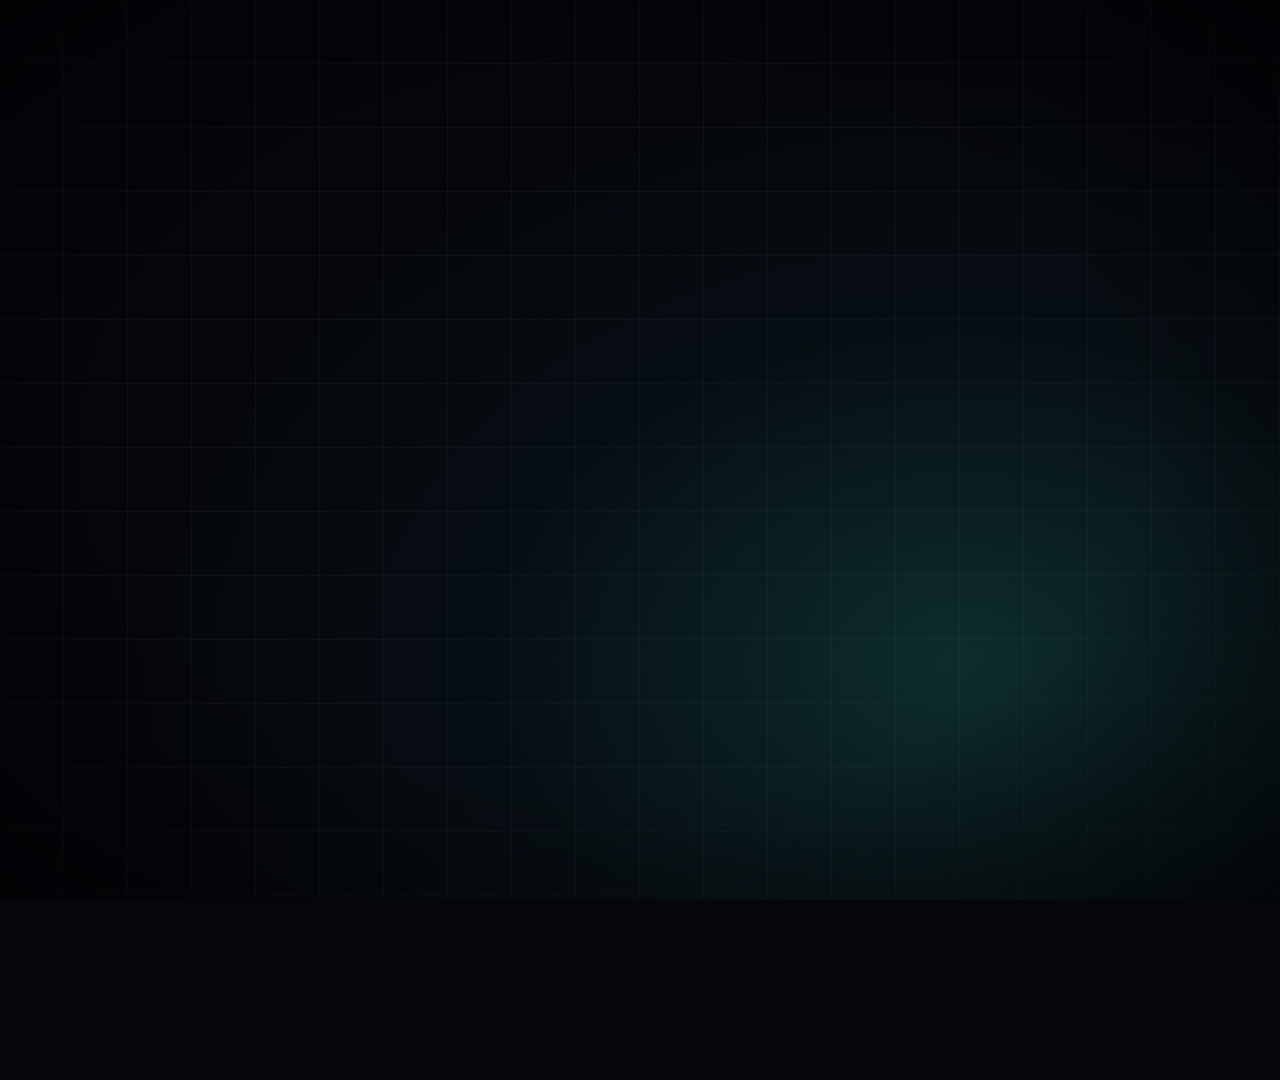
==== brag-output/work/index.html @ 611c175f "Add BespokeJobs launch video revamped with /brag 23.5s 16:9 cut of the original 41s promo: animated " ====
<!doctype html>
<html>
<head>
<meta charset="utf-8">
<title>BespokeJobs brag</title>
<style>
@font-face{font-family:Inter;src:url(inter.woff2) format('woff2');font-weight:100 900;font-display:block}
*{box-sizing:border-box;margin:0;padding:0}
html,body{width:1920px;height:1080px;overflow:hidden;background:#05060C}
body{font-family:Inter,sans-serif;color:#F2F4F7;-webkit-font-smoothing:antialiased;font-feature-settings:"cv11","ss01"}
#stage{position:absolute;inset:0;overflow:hidden;background:#05060C}
.grid{position:absolute;inset:0;background-image:linear-gradient(rgba(255,255,255,.03) 1px,transparent 1px),linear-gradient(90deg,rgba(255,255,255,.03) 1px,transparent 1px);background-size:64px 64px;background-position:-1px -1px}
.glow{position:absolute;width:1700px;height:1200px;margin:-600px 0 0 -850px;background:radial-gradient(closest-side,rgba(28,110,104,.55),rgba(12,48,48,.28) 55%,rgba(5,6,12,0));pointer-events:none}
.vignette{position:absolute;inset:0;background:radial-gradient(ellipse at center,rgba(0,0,0,0) 55%,rgba(0,0,0,.6))}
.abs{position:absolute}
.scene{position:absolute;inset:0;opacity:0}
.eyebrow{position:absolute;left:0;right:0;top:108px;text-align:center;color:#5EE8D4;font-size:26px;font-weight:600;letter-spacing:.22em;text-transform:uppercase}
.head{position:absolute;left:0;right:0;top:146px;text-align:center;font-size:70px;font-weight:700;letter-spacing:-.028em;line-height:1.1}
.card{background:#0C1018;border:1px solid rgba(255,255,255,.08);border-radius:28px;box-shadow:0 30px 90px rgba(0,0,0,.55)}
.mint{color:#5EE8D4}.muted{color:#8A93A3}
.logo{display:flex;align-items:center;white-space:nowrap}
.tile{background:#5EE8D4;color:#05110F;font-weight:800;display:flex;align-items:center;justify-content:center;letter-spacing:-.02em}
.wm{font-weight:700;letter-spacing:-.03em}
.ai{font-weight:700;color:#5EE8D4;letter-spacing:-.02em}
.skel{position:absolute;border-radius:8px;background:rgba(255,255,255,.07)}
.line{height:10px;border-radius:5px;background:rgba(255,255,255,.12);margin-bottom:14px}
.chip{display:inline-flex;align-items:center;height:62px;padding:0 28px;border-radius:999px;background:rgba(94,232,212,.08);border:1.5px solid rgba(94,232,212,.38);color:#5EE8D4;font-size:28px;font-weight:550;margin:0 14px 16px 0;white-space:nowrap}
.row{position:absolute;left:0;width:1200px;height:112px;border-radius:22px;background:#0C1018;border:1.5px solid rgba(255,255,255,.07)}
.row .t{position:absolute;left:40px;top:22px;font-size:36px;font-weight:650;letter-spacing:-.015em}
.row .s{position:absolute;left:40px;top:68px;font-size:22px;color:#8A93A3}
.row .track{position:absolute;right:170px;top:52px;width:280px;height:10px;border-radius:5px;background:rgba(255,255,255,.08);overflow:hidden}
.row .fill{height:100%;border-radius:5px;background:#5EE8D4;width:0}
.row .n{position:absolute;right:44px;top:26px;width:100px;text-align:right;font-size:52px;font-weight:700;color:#5EE8D4;font-variant-numeric:tabular-nums;letter-spacing:-.02em}
.pill{position:absolute;height:34px;padding:0 14px;border-radius:999px;background:rgba(94,232,212,.14);color:#5EE8D4;font-size:18px;font-weight:650;letter-spacing:.08em;text-transform:uppercase;display:flex;align-items:center}
.bar{position:absolute;left:0;width:680px}
.bar .l{font-size:38px;font-weight:650;letter-spacing:-.015em}
.bar .v{position:absolute;right:0;top:0;font-size:38px;font-weight:700;color:#5EE8D4;font-variant-numeric:tabular-nums}
.bar .track{margin-top:16px;height:14px;border-radius:7px;background:rgba(255,255,255,.08);overflow:hidden}
.bar .fill{height:100%;border-radius:7px;background:#5EE8D4;width:0}
.doc{position:absolute;width:420px;height:540px;padding:40px 36px}
.doc .dt{font-size:38px;font-weight:700;letter-spacing:-.02em}
.doc .ds{font-size:22px;font-weight:600;color:#5EE8D4;margin:8px 0 34px}
.btn{position:absolute;left:36px;right:36px;bottom:32px;height:62px;border-radius:14px;border:1.5px solid rgba(94,232,212,.55);color:#5EE8D4;font-size:24px;font-weight:650;display:flex;align-items:center;justify-content:center;gap:10px}
.cta{height:104px;padding:0 60px;border-radius:999px;background:#5EE8D4;color:#05110F;font-size:42px;font-weight:750;letter-spacing:-.02em;display:flex;align-items:center;white-space:nowrap}
#cursor{position:absolute;left:0;top:0;width:52px;height:52px;opacity:0;z-index:50;filter:drop-shadow(0 6px 14px rgba(0,0,0,.55))}
#ripple{position:absolute;left:0;top:0;width:120px;height:120px;margin:-60px 0 0 -60px;border-radius:50%;border:3px solid #5EE8D4;opacity:0;z-index:49}
</style>
<script src="rms.js"></script>
</head>
<body>
<div id="stage">
  <div class="grid"></div>
  <div class="glow" id="glow"></div>
  <div class="vignette"></div>
</div>
<script>
const $s = document.getElementById('stage');
const C = (x, a = 0, b = 1) => Math.min(b, Math.max(a, x));
const P = (t, a, b) => C((t - a) / (b - a));
const eo = x => 1 - Math.pow(1 - x, 3);
const eio = x => x < .5 ? 4 * x * x * x : 1 - Math.pow(-2 * x + 2, 3) / 2;
const eb = x => { const c1 = 1.5, c3 = c1 + 1; return x <= 0 ? 0 : 1 + c3 * Math.pow(x - 1, 3) + c1 * Math.pow(x - 1, 2); };
const L = (a, b, x) => a + (b - a) * x;
function el(tag, cls, css, html, parent) {
  const e = document.createElement(tag);
  if (cls) e.className = cls;
  if (css) Object.assign(e.style, css);
  if (html != null) e.innerHTML = html;
  (parent || $s).appendChild(e);
  return e;
}
function S(e, o) {
  if (o.o !== undefined) e.style.opacity = C(o.o);
  e.style.transform = `translate(${o.x || 0}px,${o.y || 0}px) scale(${o.s ?? 1}) rotate(${o.r || 0}deg)`;
  if (o.blur !== undefined) e.style.filter = o.blur > .05 ? `blur(${o.blur}px)` : 'none';
}
function rise(e, t, a, d = .42, dy = 26) { const k = eo(P(t, a, a + d)); S(e, { o: k, y: (1 - k) * dy }); return k; }
function pop(e, t, a, d = .42) { const k = P(t, a, a + d); S(e, { o: C(k * 3), s: L(.6, 1, eb(k)) }); return k; }
function rng(seed) { let s = seed * 9301 + 49297; return () => { s = (s * 9301 + 49297) % 233280; return s / 233280; }; }
const fmt = n => Math.round(n).toLocaleString('en-US');

const ICON = {
  check: c => `<svg viewBox="0 0 24 24" width="26" height="26"><path d="M5 12.5l4.5 4.5L19 7.5" fill="none" stroke="${c}" stroke-width="2.8" stroke-linecap="round" stroke-linejoin="round"/></svg>`,
  lock: `<svg viewBox="0 0 24 24" width="34" height="34"><rect x="5" y="10.5" width="14" height="10" rx="2.5" fill="none" stroke="#5EE8D4" stroke-width="2"/><path d="M8.5 10.5V8a3.5 3.5 0 0 1 7 0v2.5" fill="none" stroke="#5EE8D4" stroke-width="2"/></svg>`,
  shield: `<svg viewBox="0 0 24 24" width="36" height="36"><path d="M12 3l7 3v5.5c0 4.5-3 8-7 9.5-4-1.5-7-5-7-9.5V6z" fill="none" stroke="#5EE8D4" stroke-width="2" stroke-linejoin="round"/><path d="M8.8 12.2l2.2 2.2 4.4-4.6" fill="none" stroke="#5EE8D4" stroke-width="2" stroke-linecap="round" stroke-linejoin="round"/></svg>`,
  down: c => `<svg viewBox="0 0 24 24" width="24" height="24"><path d="M12 4v11m0 0l-4.5-4.5M12 15l4.5-4.5M5 19.5h14" fill="none" stroke="${c}" stroke-width="2.4" stroke-linecap="round" stroke-linejoin="round"/></svg>`,
};
function logo(parent, size, css) {
  const g = el('div', 'logo abs', css, null, parent);
  el('div', 'tile', { width: size * 1.35 + 'px', height: size * 1.35 + 'px', borderRadius: size * .34 + 'px', fontSize: size * .95 + 'px', marginRight: size * .42 + 'px' }, 'b', g);
  el('span', 'wm', { fontSize: size + 'px' }, 'bespokejobs', g);
  el('span', 'ai', { fontSize: size + 'px', marginLeft: size * .28 + 'px' }, '.ai', g);
  return g;
}

const SC = [[0, 4.39], [4.39, 7.09], [7.09, 10.37], [10.37, 13.64], [13.64, 16.93], [16.93, 19.66], [19.66, 23.5]];
const GLOW = [[960, 660], [960, 520], [680, 600], [960, 620], [620, 590], [960, 560], [960, 520]];
const scenes = SC.map(() => el('div', 'scene'));

// Small corner logo, as in the original video
const corner = logo($s, 26, { left: '48px', top: '40px', zIndex: 5 });

// ---------- Scene 1: hook ----------
const s1 = scenes[0];
const h1a = el('div', 'abs', { left: 0, right: 0, top: '96px', textAlign: 'center', fontSize: '112px', fontWeight: 750, letterSpacing: '-.035em' }, 'twenty tabs.', s1);
const h1b = el('div', 'abs', { left: 0, right: 0, top: '236px', textAlign: 'center', fontSize: '62px', fontWeight: 650, letterSpacing: '-.025em', color: '#B4BCC8' }, 'one resume, rewritten every time.', s1);
const br = el('div', 'abs card', { left: '210px', top: '350px', width: '1500px', height: '640px', overflow: 'hidden', borderRadius: '22px' }, null, s1);
const tbar = el('div', 'abs', { left: 0, top: 0, right: 0, height: '60px', background: '#07090E' }, null, br);
[0, 1, 2].forEach(i => el('div', 'abs', { left: 24 + i * 22 + 'px', top: '23px', width: '13px', height: '13px', borderRadius: '50%', background: '#262C37' }, null, tbar));
const TITLES = ['Operations Manager jobs – Chicago', 'Job search – page 2', 'Supply Chain Lead · Remote', 'Careers | Northwind Health', 'Program Manager – Hybrid', 'Jobs near me', 'Director of Operations', 'Openings | Halcyon Foods', 'Job search – page 3', 'Ops roles within 50 mi', 'Careers | Lakeshore Logistics', 'Saved jobs (14)', 'Job search – page 4', 'Operations Lead – IL', 'Careers | Aster Manufacturing', 'Job alert: 212 new jobs', 'Program Manager jobs', 'Job search – page 5', 'Senior Ops Manager', 'Open roles – Careers'];
const FAV = ['#3B82F6', '#F59E0B', '#8B5CF6', '#10B981', '#EF4444', '#64748B', '#EC4899', '#14B8A6'];
const TAB_T = TITLES.map((_, i) => .25 + 1.6 * Math.pow(i / 19, .62));
const tabs = TITLES.map((title, i) => {
  const tb = el('div', 'abs', { top: '10px', height: '50px', borderRadius: '12px 12px 0 0', overflow: 'hidden', display: 'flex', alignItems: 'center', padding: '0 14px', gap: '10px', whiteSpace: 'nowrap' }, null, tbar);
  el('div', null, { width: '16px', height: '16px', borderRadius: '4px', background: FAV[i % FAV.length], flex: 'none' }, null, tb);
  el('div', null, { fontSize: '17px', color: '#AAB2BF', overflow: 'hidden', textOverflow: 'ellipsis', flex: '1 1 auto', minWidth: 0 }, title, tb);
  return tb;
});
const badge = el('div', 'abs', { right: '18px', top: '13px', height: '34px', minWidth: '52px', padding: '0 12px', borderRadius: '10px', background: 'rgba(94,232,212,.14)', color: '#5EE8D4', fontSize: '20px', fontWeight: 700, display: 'flex', alignItems: 'center', justifyContent: 'center', fontVariantNumeric: 'tabular-nums' }, '0', tbar);
const url = el('div', 'abs', { left: 0, right: 0, top: '60px', height: '58px', background: '#0F141D' }, null, br);
el('div', 'abs', { left: '24px', right: '24px', top: '11px', height: '36px', borderRadius: '18px', background: '#070A10' }, null, url);
const page = el('div', 'abs', { left: 0, right: 0, top: '118px', bottom: 0 }, null, br);
const skel = [];
for (let i = 0; i < 6; i++) skel.push(el('div', 'skel', { left: '36px', top: 40 + i * 52 + 'px', height: '22px' }, null, page));
const jobRows = [];
for (let i = 0; i < 4; i++) {
  const r = el('div', 'abs', { left: '330px', right: '40px', top: 34 + i * 118 + 'px', height: '100px', borderRadius: '16px', background: 'rgba(255,255,255,.035)' }, null, page);
  jobRows.push([el('div', 'skel', { left: '28px', top: '22px', height: '22px', background: 'rgba(255,255,255,.14)' }, null, r), el('div', 'skel', { left: '28px', top: '60px', height: '16px' }, null, r), el('div', 'skel', { right: '28px', top: '34px', height: '32px', width: '130px', borderRadius: '16px' }, null, r)]);
}
const resWrap = el('div', 'abs', { left: '1250px', top: '440px', width: '420px' }, null, s1);
const fname = el('div', null, { display: 'inline-flex', alignItems: 'center', height: '46px', padding: '0 18px', borderRadius: '12px', background: '#161D29', border: '1px solid rgba(255,255,255,.1)', fontSize: '22px', fontWeight: 600, color: '#E6EAF0', whiteSpace: 'nowrap', marginBottom: '14px' }, '', resWrap);
const res1 = el('div', 'card', { position: 'relative', width: '400px', height: '500px', padding: '38px 34px', borderRadius: '22px', background: '#111620' }, null, resWrap);
el('div', null, { fontSize: '28px', fontWeight: 700, marginBottom: '6px' }, 'Sample Candidate', res1);
el('div', null, { fontSize: '19px', color: '#8A93A3', marginBottom: '28px' }, 'Operations · 9 years', res1);
const res1Lines = [];
for (let i = 0; i < 14; i++) res1Lines.push(el('div', 'line', { marginBottom: i % 5 === 4 ? '26px' : '14px' }, null, res1));
const FILES = ['resume.docx', 'resume_v2.docx', 'resume_v2_ops.docx', 'resume_FINAL.docx', 'resume_FINAL_v2.docx', 'resume_FINAL_v7_actually_final.docx'];
const FILE_T = [1.95, 2.4, 2.8, 3.15, 3.45, 3.72];

// ---------- Scene 2: reveal ----------
const s2 = scenes[1];
const lg2 = logo(s2, 84, { left: 0, right: 0, top: '250px', justifyContent: 'center' });
const lg2tile = lg2.children[0];
const lg2word = [lg2.children[1], lg2.children[2]];
const h2a = el('div', 'abs', { left: 0, right: 0, top: '470px', textAlign: 'center', fontSize: '120px', fontWeight: 750, letterSpacing: '-.04em' }, 'stop searching.', s2);
const h2b = el('div', 'abs mint', { left: 0, right: 0, top: '618px', textAlign: 'center', fontSize: '120px', fontWeight: 750, letterSpacing: '-.04em' }, 'read the ones that fit.', s2);

// ---------- Scene 3: upload ----------
const s3 = scenes[2];
const e3 = el('div', 'eyebrow', null, '01 · upload', s3);
const h3 = el('div', 'head', null, 'drop in your resume.', s3);
const zone = el('div', 'abs', { left: '430px', top: '300px', width: '470px', height: '580px', borderRadius: '32px', border: '2.5px dashed rgba(94,232,212,.4)' }, null, s3);
const zoneLbl = el('div', 'abs muted', { left: 0, right: 0, bottom: '26px', textAlign: 'center', fontSize: '22px', fontWeight: 500 }, 'drop your resume here', zone);
const res3 = el('div', 'abs card', { left: '465px', top: '335px', width: '400px', height: '510px', padding: '40px 36px', borderRadius: '22px', background: '#111620', overflow: 'hidden' }, null, s3);
el('div', null, { fontSize: '30px', fontWeight: 700, marginBottom: '6px' }, 'Sample Candidate', res3);
el('div', null, { fontSize: '20px', color: '#8A93A3', marginBottom: '30px' }, 'Operations · 9 years · Chicago', res3);
const r3r = rng(7);
const res3Lines = [];
for (let i = 0; i < 14; i++) res3Lines.push(el('div', 'line', { width: 40 + r3r() * 60 + '%', marginBottom: i % 5 === 4 ? '26px' : '14px' }, null, res3));
const scan = el('div', 'abs', { left: '465px', width: '400px', height: '4px', top: '335px', background: '#5EE8D4', boxShadow: '0 0 24px 6px rgba(94,232,212,.55)', borderRadius: '2px', opacity: 0 }, null, s3);
const chipHd = el('div', 'abs muted', { left: '980px', top: '326px', fontSize: '24px', fontWeight: 600, letterSpacing: '.02em' }, 'found in your resume', s3);
const chipBox = el('div', 'abs', { left: '980px', top: '380px', width: '560px' }, null, s3);
const CHIPS = ['Team leadership', 'Budgeting', 'Logistics', 'Vendor management', 'Process improvement', 'Excel', 'Senior level', 'Chicago · Hybrid'];
const chips = CHIPS.map(c => el('div', 'chip', { opacity: 0 }, c, chipBox));
const lock3 = el('div', 'abs', { left: '980px', top: '800px', display: 'flex', alignItems: 'center', gap: '14px', fontSize: '28px', fontWeight: 600, color: '#DDE2E9' }, ICON.lock + '<span>never sold. never sent to employers.</span>', s3);

// ---------- Scene 4: ranked ----------
const s4 = scenes[3];
const e4 = el('div', 'eyebrow', null, '02 · ranked', s4);
const h4 = el('div', 'head', null, 'live openings, ranked for you.', s4);
const cnt4 = el('div', 'abs', { left: 0, right: 0, top: '258px', textAlign: 'center', fontSize: '30px', fontWeight: 550, color: '#8A93A3' }, null, s4);
cnt4.innerHTML = 'ranked from <b class="mint" id="c4a" style="font-weight:700">0</b> open jobs · <b class="mint" id="c4b" style="font-weight:700">0</b> employers';
const c4a = document.getElementById('c4a'), c4b = document.getElementById('c4b');
const rowBox = el('div', 'abs', { left: '360px', top: '340px', width: '1200px', height: '540px' }, null, s4);
const ROWS = [['Operations Manager', 'Northwind Health · Chicago', 94], ['Supply Chain Lead', 'Halcyon Foods · Remote', 89], ['Program Manager', 'Lakeshore Logistics · Hybrid', 83], ['Director of Operations', 'Aster Manufacturing · On-site', 71]];
const rows = ROWS.map((r, i) => {
  const e = el('div', 'row', { top: i * 132 + 'px' }, `<div class="t">${r[0]}</div><div class="s">${r[1]}</div><div class="track"><div class="fill"></div></div><div class="n">0</div>`, rowBox);
  return { e, fill: e.querySelector('.fill'), n: e.querySelector('.n'), v: r[2] };
});
const top4 = el('div', 'pill', { left: '420px', top: '26px', opacity: 0 }, 'top match', rows[0].e);

// ---------- Scene 5: why it matched ----------
const s5 = scenes[4];
const e5 = el('div', 'eyebrow', null, '03 · why it matched', s5);
const h5 = el('div', 'head', null, 'see exactly why a role scored.', s5);
const card5 = el('div', 'abs card', { left: '300px', top: '320px', width: '560px', height: '520px', padding: '52px 54px', border: '1.5px solid rgba(94,232,212,.45)', boxShadow: '0 0 60px rgba(94,232,212,.14), 0 30px 90px rgba(0,0,0,.55)' }, null, s5);
el('div', 'muted', { fontSize: '26px', fontWeight: 500 }, 'Northwind Health · Chicago', card5);
el('div', null, { fontSize: '54px', fontWeight: 700, lineHeight: 1.08, letterSpacing: '-.02em', marginTop: '10px' }, 'Operations<br>Manager', card5);
const score5 = el('div', 'mint', { fontSize: '170px', fontWeight: 750, letterSpacing: '-.05em', lineHeight: 1, marginTop: '34px', fontVariantNumeric: 'tabular-nums' }, '0', card5);
el('div', 'muted', { fontSize: '26px', marginTop: '14px' }, 'overall match', card5);
const BARS = [['Skills overlap', 96], ['Title alignment', 92], ['Seniority', 90], ['Location fit', 100]];
const bars5 = BARS.map((b, i) => {
  const e = el('div', 'bar', { left: '960px', top: 350 + i * 118 + 'px' }, `<div class="l">${b[0]}</div><div class="v">0</div><div class="track"><div class="fill"></div></div>`, s5);
  return { e, fill: e.querySelector('.fill'), v: e.querySelector('.v'), val: b[1] };
});
const pay5 = el('div', 'abs', { left: 0, right: 0, top: '906px', display: 'flex', justifyContent: 'center', alignItems: 'center', gap: '14px', fontSize: '38px', fontWeight: 650, letterSpacing: '-.01em' }, ICON.shield + '<span>employers can’t pay to rank higher.</span>', s5);

// ---------- Scene 6: documents ----------
const s6 = scenes[5];
const e6 = el('div', 'eyebrow', null, '04 · tailored documents', s6);
const h6 = el('div', 'head', null, 'two resumes and a cover letter, per role.', s6);
const DOCS = [['Resume', 'for applicant tracking systems', '.docx'], ['Resume', 'for hiring teams', '.pdf'], ['Cover letter', 'written for this role', '.pdf']];
const DOC_X = [286, 750, 1214];
const docs = DOCS.map((d, i) => {
  const e = el('div', 'doc card', { left: DOC_X[i] + 'px', top: '300px' }, `<div class="dt">${d[0]}</div><div class="ds">${d[1]}</div>`, s6);
  const rr = rng(11 + i);
  for (let k = 0; k < 11; k++) el('div', 'line', { width: 45 + rr() * 55 + '%', marginBottom: k % 4 === 3 ? '24px' : '14px' }, null, e);
  const b = el('div', 'btn', null, ICON.down('#5EE8D4') + `<span>download ${d[2]}</span>`, e);
  return { e, b, ext: d[2] };
});
const CLICK6 = [17.85, 18.2, 18.56];
const toast = el('div', 'abs', { left: 0, right: 0, top: '884px', display: 'flex', justifyContent: 'center' }, null, s6);
el('div', null, { display: 'flex', alignItems: 'center', gap: '12px', height: '64px', padding: '0 28px', borderRadius: '18px', background: '#141B26', border: '1px solid rgba(94,232,212,.35)', fontSize: '26px', fontWeight: 600 }, ICON.check('#5EE8D4') + '<span>3 files downloaded</span>', toast);

// ---------- Scene 7: CTA ----------
const s7 = scenes[6];
const lg7 = logo(s7, 64, { left: 0, right: 0, top: '270px', justifyContent: 'center' });
const h7 = el('div', 'abs', { left: 0, right: 0, top: '400px', textAlign: 'center', fontSize: '104px', fontWeight: 750, letterSpacing: '-.04em' }, 'a job search tailored to you.', s7);
const ctaWrap = el('div', 'abs', { left: 0, right: 0, top: '600px', display: 'flex', justifyContent: 'center' }, null, s7);
const cta = el('div', 'cta', null, 'Find my matches', ctaWrap);
const foot7 = el('div', 'abs muted', { left: 0, right: 0, top: '750px', textAlign: 'center', fontSize: '30px', fontWeight: 500 }, 'free during beta · bespokejobs.ai', s7);

// ---------- cursor ----------
const cursor = el('div', null, null, `<svg viewBox="0 0 24 24" width="52" height="52"><path d="M4.5 2.5 L4.5 19.5 L9 15.3 L12 22 L15 20.7 L12.1 14.2 L18.5 14.2 Z" fill="#fff" stroke="#05060C" stroke-width="1.3" stroke-linejoin="round"/></svg>`);
cursor.id = 'cursor';
const ripple = el('div'); ripple.id = 'ripple';
// [time, x, y] keyframes and click times per scene
const CUR = [
  { k: [[12.2, 1760, 1060], [12.95, 1290, 380]], clicks: [13.11], end: 13.38 },
  { k: [[17.45, 1760, 1060], [17.78, DOC_X[0] + 250, 780], [18.08, DOC_X[1] + 250, 780], [18.44, DOC_X[2] + 250, 780], [19.2, DOC_X[2] + 330, 860]], clicks: CLICK6, end: 19.4 },
  { k: [[21.55, 1560, 1060], [22.55, 1168, 674]], clicks: [22.93], end: 99 },
];
function cursorAt(t) {
  for (const c of CUR) {
    const t0 = c.k[0][0];
    if (t < t0 || t > c.end) continue;
    let x = c.k[0][1], y = c.k[0][2];
    for (let i = 1; i < c.k.length; i++) {
      const [ta, xa, ya] = c.k[i - 1], [tb, xb, yb] = c.k[i];
      if (t >= ta) { const q = eio(P(t, ta, tb)); x = L(xa, xb, q); y = L(ya, yb, q); }
    }
    const o = P(t, t0, t0 + .2) * (1 - P(t, c.end - .15, c.end));
    let press = 0, rip = null;
    for (const ct of c.clicks) {
      press = Math.max(press, 1 - Math.abs(t - ct - .03) / .09);
      if (t >= ct && t < ct + .5) rip = P(t, ct, ct + .5);
    }
    return { x, y, o, press: C(press), rip };
  }
  return null;
}

// ---------- render ----------
window.render = function (t) {
  const fi = Math.min(RMS.length - 1, Math.max(0, Math.round(t * 30)));
  const rms = RMS[fi];
  let si = SC.findIndex(([a, b]) => t >= a && t < b);
  if (si < 0) si = SC.length - 1;
  scenes.forEach((sc, i) => {
    const [a, b] = SC[i];
    if (i !== si) { sc.style.opacity = 0; sc.style.visibility = 'hidden'; return; }
    sc.style.visibility = 'visible';
    const x = i === SC.length - 1 ? 0 : eio(P(t, b - .26, b));
    S(sc, { o: 1 - x, y: -18 * x, blur: 5 * x });
  });

  // glow: follow scene focus, breathe with the music, flash on reveals
  const [ga, gb] = [GLOW[Math.max(0, si - 1)], GLOW[si]];
  const gq = eio(P(t, SC[si][0], SC[si][0] + .6));
  const flash = Math.max(Math.exp(-Math.max(0, t - 4.39) * 3) * (t >= 4.39 ? 1 : 0), Math.exp(-Math.max(0, t - 20.75) * 3) * (t >= 20.75 ? .7 : 0));
  const glow = document.getElementById('glow');
  glow.style.left = L(ga[0], gb[0], gq) + 'px'; glow.style.top = L(ga[1], gb[1], gq) + 'px';
  glow.style.opacity = C(.62 + .32 * rms + .45 * flash, 0, 1.3);
  glow.style.transform = `scale(${1 + .05 * rms + .08 * flash})`;

  // corner logo: hidden where the big logo is on screen
  const cornerOn = (t < 4.2) || (t >= 7.09 && t < 19.5);
  const cornerK = t < 4.39 ? P(t, 0, .4) * (1 - P(t, 4.1, 4.3)) : P(t, 7.1, 7.5) * (1 - P(t, 19.3, 19.6));
  S(corner, { o: cornerOn ? cornerK * .9 : 0 });

  // ----- scene 1
  if (si === 0) {
    const k1 = eo(P(t, .15, .55)); S(h1a, { o: k1, y: (1 - k1) * 30, s: L(1.06, 1, k1) });
    rise(h1b, t, 1.9, .45);
    S(br, { o: eo(P(t, .05, .4)) * L(1, .5, eo(P(t, 1.9, 2.4))), y: (1 - eo(P(t, .05, .5))) * 40 });
    let nEff = 0; const ks = TAB_T.map(ta => { const k = eo(P(t, ta, ta + .18)); nEff += k; return k; });
    const w = Math.min(250, 1250 / Math.max(1, nEff));
    let xx = 100, active = -1;
    tabs.forEach((tb, i) => {
      const k = ks[i]; if (k > .5) active = i;
      tb.style.left = xx + 'px'; tb.style.width = Math.max(0, w * k - 2) + 'px'; tb.style.opacity = k;
      xx += w * k;
    });
    tabs.forEach((tb, i) => { tb.style.background = i === active ? '#0F141D' : 'transparent'; tb.style.padding = w < 90 ? '0 10px' : '0 14px'; });
    badge.textContent = ks.filter(k => k > .5).length;
    const bk = TAB_T.findLastIndex(ta => t >= ta);
    badge.style.transform = `scale(${1 + .18 * Math.max(0, 1 - (t - (TAB_T[bk] ?? -9)) / .15)})`;
    const r = rng(3 + Math.max(0, active));
    skel.forEach(s => { s.style.width = 120 + r() * 140 + 'px'; });
    jobRows.forEach(([a, b]) => { a.style.width = 280 + r() * 380 + 'px'; b.style.width = 180 + r() * 260 + 'px'; });
    const rk = eo(P(t, 1.85, 2.3));
    S(resWrap, { o: rk, x: (1 - rk) * 220, r: -3 * rk });
    const fidx = FILE_T.findLastIndex(ft => t >= ft);
    fname.textContent = FILES[Math.max(0, fidx)];
    const fPulse = fidx >= 0 ? Math.max(0, 1 - (t - FILE_T[fidx]) / .2) : 0;
    fname.style.borderColor = `rgba(94,232,212,${.1 + .6 * fPulse})`;
    fname.style.transform = `scale(${1 + .05 * fPulse})`;
    const rr = rng(20 + Math.max(0, fidx));
    res1Lines.forEach((ln, i) => {
      ln.style.width = 35 + rr() * 65 + '%';
      const hot = fPulse > 0 && (i + fidx) % 4 === 0;
      ln.style.background = hot ? `rgba(94,232,212,${.25 + .5 * fPulse})` : 'rgba(255,255,255,.12)';
    });
  }

  // ----- scene 2
  if (si === 1) {
    pop(lg2tile, t, 4.39, .45);
    lg2word.forEach(w => { const k = eo(P(t, 4.47, 4.85)); S(w, { o: k, x: (1 - k) * -30 }); });
    const a = eo(P(t, 4.62, 5.0)); S(h2a, { o: a, y: (1 - a) * 36, blur: (1 - a) * 8 });
    const b = eo(P(t, 5.15, 5.55)); S(h2b, { o: b, y: (1 - b) * 36, blur: (1 - b) * 8 });
  }

  // ----- scene 3
  if (si === 2) {
    rise(e3, t, 7.12); rise(h3, t, 7.2);
    const zk = eo(P(t, 7.14, 7.45)); S(zone, { o: zk, s: L(.97, 1, zk) });
    const land = P(t, 7.25, 7.64);
    S(res3, { o: C(land * 4), y: (1 - eb(land)) * -380, r: (1 - eo(land)) * -6 });
    const landed = t >= 7.64;
    zone.style.borderStyle = landed ? 'solid' : 'dashed';
    zone.style.borderColor = landed ? `rgba(94,232,212,${.25 + .5 * Math.max(0, 1 - (t - 7.64) / .5)})` : 'rgba(94,232,212,.4)';
    zoneLbl.style.opacity = 1 - P(t, 7.55, 7.7);
    const sk = P(t, 7.78, 8.55);
    scan.style.opacity = sk > 0 && sk < 1 ? 1 : 0;
    scan.style.top = L(345, 835, eio(sk)) + 'px';
    res3Lines.forEach((ln, i) => {
      const ly = 335 + 116 + i * 24;
      const past = L(345, 835, eio(sk)) > ly && sk > 0;
      ln.style.background = past ? 'rgba(94,232,212,.32)' : 'rgba(255,255,255,.12)';
    });
    rise(chipHd, t, 8.05, .4, 14);
    chips.forEach((c, i) => pop(c, t, 8.2 + i * .17, .38));
    rise(lock3, t, 8.1, .45, 18);
  }

  // ----- scene 4
  if (si === 3) {
    rise(e4, t, 10.4); rise(h4, t, 10.48);
    const ck = eio(P(t, 10.55, 11.5));
    rise(cnt4, t, 10.55, .4, 14);
    c4a.textContent = ck >= 1 ? '2,000,000+' : fmt(2000000 * ck);
    c4b.textContent = fmt(45000 * ck);
    rows.forEach((r, i) => {
      const k = eo(P(t, 10.7 + i * .12, 11.1 + i * .12));
      const sel = i === 0 ? eo(P(t, 13.11, 13.3)) : 0;
      S(r.e, { o: k, x: (1 - k) * 60, s: 1 + .02 * sel });
      const f = eo(P(t, 11.0 + i * .1, 11.8 + i * .1));
      r.fill.style.width = r.v * f + '%';
      r.n.textContent = Math.round(r.v * f);
      r.e.style.borderColor = i === 0 ? `rgba(94,232,212,${.25 + .6 * sel})` : 'rgba(255,255,255,.07)';
      r.e.style.background = i === 0 ? `rgba(${L(12, 16, sel)},${L(16, 36, sel)},${L(24, 38, sel)},1)` : '#0C1018';
      r.e.style.boxShadow = i === 0 ? `0 0 ${50 * sel}px rgba(94,232,212,${.22 * sel})` : 'none';
    });
    const tk = eo(P(t, 12.0, 12.35)); S(top4, { o: tk, s: L(.8, 1, tk) });
  }

  // ----- scene 5
  if (si === 4) {
    rise(e5, t, 13.67); rise(h5, t, 13.75);
    const ck = eo(P(t, 13.82, 14.25)); S(card5, { o: ck, s: L(.94, 1, ck), y: (1 - ck) * 20 });
    score5.textContent = Math.round(94 * eo(P(t, 13.95, 14.75)));
    bars5.forEach((b, i) => {
      rise(b.e, t, 13.92 + i * .1, .35, 18);
      const f = eo(P(t, 14.0 + i * .12, 14.6 + i * .12));
      b.fill.style.width = b.val * f + '%'; b.v.textContent = Math.round(b.val * f);
    });
    rise(pay5, t, 14.9, .45, 20);
  }

  // ----- scene 6
  if (si === 5) {
    rise(e6, t, 16.96); rise(h6, t, 17.04);
    docs.forEach((d, i) => {
      const k = P(t, 17.1 + i * .06, 17.47 + i * .04);
      const e = eo(k);
      S(d.e, { o: C(k * 3), x: (DOC_X[1] - DOC_X[i]) * (1 - e), y: 70 * (1 - e), r: (i - 1) * 9 * (1 - e), s: L(.9, 1, e) });
      const done = t >= CLICK6[i];
      const pk = done ? Math.max(0, 1 - (t - CLICK6[i]) / .25) : 0;
      d.b.style.background = done ? '#5EE8D4' : 'transparent';
      d.b.style.color = done ? '#05110F' : '#5EE8D4';
      d.b.style.transform = `scale(${1 - .04 * pk})`;
      d.b.innerHTML = done ? ICON.check('#05110F') + '<span>downloaded</span>' : ICON.down('#5EE8D4') + `<span>download ${d.ext}</span>`;
    });
    rise(toast, t, 18.66, .35, 24);
  }

  // ----- scene 7
  if (si === 6) {
    pop(lg7.children[0], t, 19.72, .45);
    [lg7.children[1], lg7.children[2]].forEach(w => { const k = eo(P(t, 19.8, 20.2)); S(w, { o: k, x: (1 - k) * -24 }); });
    rise(h7, t, 19.95, .5, 34);
    const ck = P(t, 20.55, 20.95);
    S(ctaWrap, { o: C(ck * 3), s: L(.7, 1, eb(ck)) });
    const hover = eo(P(t, 22.3, 22.55));
    const pr = Math.max(0, 1 - Math.abs(t - 22.96) / .1);
    cta.style.transform = `scale(${1 + .03 * hover - .05 * pr})`;
    const pulse = t >= 22.93 ? Math.max(0, 1 - (t - 22.93) / .6) : 0;
    cta.style.boxShadow = `0 0 ${40 + 60 * pulse + 20 * hover}px rgba(94,232,212,${.25 + .35 * pulse + .1 * hover})`;
    rise(foot7, t, 21.0, .45, 16);
  }

  // cursor
  const cu = cursorAt(t);
  if (cu) {
    cursor.style.opacity = cu.o;
    cursor.style.transform = `translate(${cu.x - 9}px,${cu.y - 5}px) scale(${1 - .14 * cu.press})`;
    if (cu.rip !== null) { ripple.style.opacity = .7 * (1 - cu.rip); ripple.style.transform = `translate(${cu.x}px,${cu.y}px) scale(${.2 + 1.1 * eo(cu.rip)})`; }
    else ripple.style.opacity = 0;
  } else { cursor.style.opacity = 0; ripple.style.opacity = 0; }
};
window.render(0);
</script>
</body>
</html>
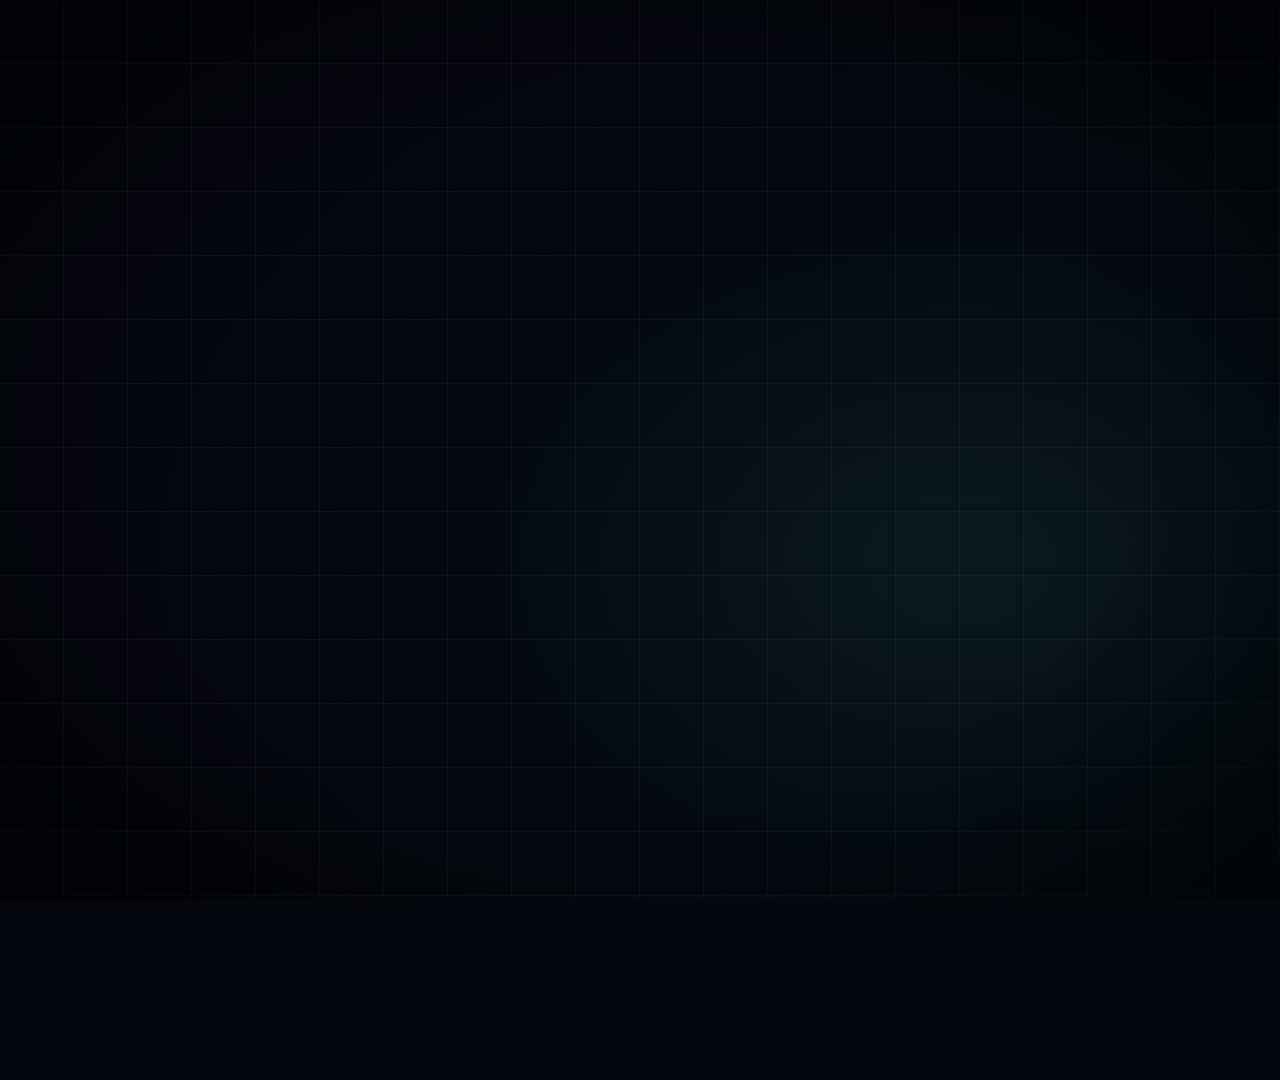
==== commit ef872c55: "Rework BespokeJobs launch video as a one-take "close the tabs" sequence New storyboard: search cold " ====
--- a/brag-output/work/index.html
+++ b/brag-output/work/index.html
@@ -2,7 +2,7 @@
 <html>
 <head>
 <meta charset="utf-8">
-<title>BespokeJobs brag</title>
+<title>BespokeJobs brag v2</title>
 <style>
 @font-face{font-family:Inter;src:url(inter.woff2) format('woff2');font-weight:100 900;font-display:block}
 *{box-sizing:border-box;margin:0;padding:0}
@@ -10,56 +10,57 @@
 body{font-family:Inter,sans-serif;color:#F2F4F7;-webkit-font-smoothing:antialiased;font-feature-settings:"cv11","ss01"}
 #stage{position:absolute;inset:0;overflow:hidden;background:#05060C}
 .grid{position:absolute;inset:0;background-image:linear-gradient(rgba(255,255,255,.03) 1px,transparent 1px),linear-gradient(90deg,rgba(255,255,255,.03) 1px,transparent 1px);background-size:64px 64px;background-position:-1px -1px}
-.glow{position:absolute;width:1700px;height:1200px;margin:-600px 0 0 -850px;background:radial-gradient(closest-side,rgba(28,110,104,.55),rgba(12,48,48,.28) 55%,rgba(5,6,12,0));pointer-events:none}
-.vignette{position:absolute;inset:0;background:radial-gradient(ellipse at center,rgba(0,0,0,0) 55%,rgba(0,0,0,.6))}
+.glow{position:absolute;left:960px;top:560px;width:1700px;height:1200px;margin:-600px 0 0 -850px;background:radial-gradient(closest-side,rgba(28,110,104,.55),rgba(12,48,48,.28) 55%,rgba(5,6,12,0))}
+.vignette{position:absolute;inset:0;background:radial-gradient(ellipse at center,rgba(0,0,0,0) 55%,rgba(0,0,0,.62));pointer-events:none}
 .abs{position:absolute}
-.scene{position:absolute;inset:0;opacity:0}
-.eyebrow{position:absolute;left:0;right:0;top:108px;text-align:center;color:#5EE8D4;font-size:26px;font-weight:600;letter-spacing:.22em;text-transform:uppercase}
-.head{position:absolute;left:0;right:0;top:146px;text-align:center;font-size:70px;font-weight:700;letter-spacing:-.028em;line-height:1.1}
+.halo{text-shadow:0 0 30px #05060C,0 0 60px #05060C,0 0 12px #05060C}
+.eyebrow{position:absolute;left:0;right:0;top:100px;text-align:center;color:#5EE8D4;font-size:26px;font-weight:650;letter-spacing:.22em;text-transform:uppercase}
+.head{position:absolute;left:0;right:0;top:138px;text-align:center;font-size:72px;font-weight:750;letter-spacing:-.03em;line-height:1.1}
 .card{background:#0C1018;border:1px solid rgba(255,255,255,.08);border-radius:28px;box-shadow:0 30px 90px rgba(0,0,0,.55)}
 .mint{color:#5EE8D4}.muted{color:#8A93A3}
 .logo{display:flex;align-items:center;white-space:nowrap}
 .tile{background:#5EE8D4;color:#05110F;font-weight:800;display:flex;align-items:center;justify-content:center;letter-spacing:-.02em}
-.wm{font-weight:700;letter-spacing:-.03em}
-.ai{font-weight:700;color:#5EE8D4;letter-spacing:-.02em}
+.wm{font-weight:700;letter-spacing:-.03em}.ai{font-weight:700;color:#5EE8D4;letter-spacing:-.02em}
 .skel{position:absolute;border-radius:8px;background:rgba(255,255,255,.07)}
 .line{height:10px;border-radius:5px;background:rgba(255,255,255,.12);margin-bottom:14px}
-.chip{display:inline-flex;align-items:center;height:62px;padding:0 28px;border-radius:999px;background:rgba(94,232,212,.08);border:1.5px solid rgba(94,232,212,.38);color:#5EE8D4;font-size:28px;font-weight:550;margin:0 14px 16px 0;white-space:nowrap}
+.chip{position:absolute;left:0;top:0;display:inline-flex;align-items:center;height:60px;padding:0 26px;border-radius:999px;background:#0A1618;border:1.5px solid rgba(94,232,212,.5);color:#5EE8D4;font-size:27px;font-weight:600;white-space:nowrap;box-shadow:0 10px 30px rgba(0,0,0,.5)}
 .row{position:absolute;left:0;width:1200px;height:112px;border-radius:22px;background:#0C1018;border:1.5px solid rgba(255,255,255,.07)}
 .row .t{position:absolute;left:40px;top:22px;font-size:36px;font-weight:650;letter-spacing:-.015em}
 .row .s{position:absolute;left:40px;top:68px;font-size:22px;color:#8A93A3}
 .row .track{position:absolute;right:170px;top:52px;width:280px;height:10px;border-radius:5px;background:rgba(255,255,255,.08);overflow:hidden}
 .row .fill{height:100%;border-radius:5px;background:#5EE8D4;width:0}
-.row .n{position:absolute;right:44px;top:26px;width:100px;text-align:right;font-size:52px;font-weight:700;color:#5EE8D4;font-variant-numeric:tabular-nums;letter-spacing:-.02em}
+.row .n{position:absolute;right:44px;top:26px;text-align:right;font-size:52px;font-weight:700;color:#5EE8D4;font-variant-numeric:tabular-nums;letter-spacing:-.02em;line-height:1.15}
 .pill{position:absolute;height:34px;padding:0 14px;border-radius:999px;background:rgba(94,232,212,.14);color:#5EE8D4;font-size:18px;font-weight:650;letter-spacing:.08em;text-transform:uppercase;display:flex;align-items:center}
-.bar{position:absolute;left:0;width:680px}
+.bar{position:absolute;left:960px;width:680px;transform-origin:0 50%}
 .bar .l{font-size:38px;font-weight:650;letter-spacing:-.015em}
 .bar .v{position:absolute;right:0;top:0;font-size:38px;font-weight:700;color:#5EE8D4;font-variant-numeric:tabular-nums}
 .bar .track{margin-top:16px;height:14px;border-radius:7px;background:rgba(255,255,255,.08);overflow:hidden}
 .bar .fill{height:100%;border-radius:7px;background:#5EE8D4;width:0}
-.doc{position:absolute;width:420px;height:540px;padding:40px 36px}
+.doc{position:absolute;top:300px;width:420px;height:540px;padding:40px 36px}
 .doc .dt{font-size:38px;font-weight:700;letter-spacing:-.02em}
-.doc .ds{font-size:22px;font-weight:600;color:#5EE8D4;margin:8px 0 34px}
+.doc .ds{font-size:22px;font-weight:600;color:#5EE8D4;margin:8px 0 30px;height:28px}
 .btn{position:absolute;left:36px;right:36px;bottom:32px;height:62px;border-radius:14px;border:1.5px solid rgba(94,232,212,.55);color:#5EE8D4;font-size:24px;font-weight:650;display:flex;align-items:center;justify-content:center;gap:10px}
 .cta{height:104px;padding:0 60px;border-radius:999px;background:#5EE8D4;color:#05110F;font-size:42px;font-weight:750;letter-spacing:-.02em;display:flex;align-items:center;white-space:nowrap}
-#cursor{position:absolute;left:0;top:0;width:52px;height:52px;opacity:0;z-index:50;filter:drop-shadow(0 6px 14px rgba(0,0,0,.55))}
-#ripple{position:absolute;left:0;top:0;width:120px;height:120px;margin:-60px 0 0 -60px;border-radius:50%;border:3px solid #5EE8D4;opacity:0;z-index:49}
+#cursor{position:absolute;left:0;top:0;width:52px;height:52px;opacity:0;z-index:60;filter:drop-shadow(0 6px 14px rgba(0,0,0,.55))}
+#ripple{position:absolute;left:0;top:0;width:120px;height:120px;margin:-60px 0 0 -60px;border-radius:50%;border:3px solid #5EE8D4;opacity:0;z-index:59}
 </style>
 <script src="rms.js"></script>
 </head>
 <body>
 <div id="stage">
-  <div class="grid"></div>
+  <div class="grid" id="grid"></div>
   <div class="glow" id="glow"></div>
+  <canvas id="field" width="1920" height="1080" style="position:absolute;left:0;top:0"></canvas>
   <div class="vignette"></div>
 </div>
 <script>
+window.DURATION = 24.62;
 const $s = document.getElementById('stage');
 const C = (x, a = 0, b = 1) => Math.min(b, Math.max(a, x));
 const P = (t, a, b) => C((t - a) / (b - a));
 const eo = x => 1 - Math.pow(1 - x, 3);
 const eio = x => x < .5 ? 4 * x * x * x : 1 - Math.pow(-2 * x + 2, 3) / 2;
-const eb = x => { const c1 = 1.5, c3 = c1 + 1; return x <= 0 ? 0 : 1 + c3 * Math.pow(x - 1, 3) + c1 * Math.pow(x - 1, 2); };
+const eb = x => { const c1 = 1.6, c3 = c1 + 1; return x <= 0 ? 0 : 1 + c3 * Math.pow(x - 1, 3) + c1 * Math.pow(x - 1, 2); };
 const L = (a, b, x) => a + (b - a) * x;
 function el(tag, cls, css, html, parent) {
   const e = document.createElement(tag);
@@ -70,20 +71,27 @@
   return e;
 }
 function S(e, o) {
-  if (o.o !== undefined) e.style.opacity = C(o.o);
-  e.style.transform = `translate(${o.x || 0}px,${o.y || 0}px) scale(${o.s ?? 1}) rotate(${o.r || 0}deg)`;
+  if (o.o !== undefined) { e.style.opacity = C(o.o); e.style.visibility = o.o <= .001 ? 'hidden' : 'visible'; }
+  e.style.transform = `translate(${o.x || 0}px,${o.y || 0}px) scale(${o.sx ?? o.s ?? 1},${o.sy ?? o.s ?? 1}) rotate(${o.r || 0}deg)`;
   if (o.blur !== undefined) e.style.filter = o.blur > .05 ? `blur(${o.blur}px)` : 'none';
 }
-function rise(e, t, a, d = .42, dy = 26) { const k = eo(P(t, a, a + d)); S(e, { o: k, y: (1 - k) * dy }); return k; }
-function pop(e, t, a, d = .42) { const k = P(t, a, a + d); S(e, { o: C(k * 3), s: L(.6, 1, eb(k)) }); return k; }
+// fade/rise in at a, fade/lift out ending at b
+function show(e, t, a, b, dy = 26, fi = .42, fo = .26) {
+  const ki = eo(P(t, a, a + fi)), ko = eio(P(t, b - fo, b));
+  S(e, { o: ki * (1 - ko), y: (1 - ki) * dy - ko * 18, blur: ko * 5 });
+  return ki * (1 - ko);
+}
+function pop(e, t, a, d = .42, extra = {}) { const k = P(t, a, a + d); S(e, Object.assign({ o: C(k * 3), s: L(.6, 1, eb(k)) }, extra)); return k; }
 function rng(seed) { let s = seed * 9301 + 49297; return () => { s = (s * 9301 + 49297) % 233280; return s / 233280; }; }
+function hash(i, j) { let h = (i * 374761393 + j * 668265263) | 0; h = Math.imul(h ^ (h >>> 13), 1274126177); h ^= h >>> 16; return (h >>> 0) / 4294967296; }
 const fmt = n => Math.round(n).toLocaleString('en-US');
 
 const ICON = {
   check: c => `<svg viewBox="0 0 24 24" width="26" height="26"><path d="M5 12.5l4.5 4.5L19 7.5" fill="none" stroke="${c}" stroke-width="2.8" stroke-linecap="round" stroke-linejoin="round"/></svg>`,
-  lock: `<svg viewBox="0 0 24 24" width="34" height="34"><rect x="5" y="10.5" width="14" height="10" rx="2.5" fill="none" stroke="#5EE8D4" stroke-width="2"/><path d="M8.5 10.5V8a3.5 3.5 0 0 1 7 0v2.5" fill="none" stroke="#5EE8D4" stroke-width="2"/></svg>`,
-  shield: `<svg viewBox="0 0 24 24" width="36" height="36"><path d="M12 3l7 3v5.5c0 4.5-3 8-7 9.5-4-1.5-7-5-7-9.5V6z" fill="none" stroke="#5EE8D4" stroke-width="2" stroke-linejoin="round"/><path d="M8.8 12.2l2.2 2.2 4.4-4.6" fill="none" stroke="#5EE8D4" stroke-width="2" stroke-linecap="round" stroke-linejoin="round"/></svg>`,
+  lock: `<svg viewBox="0 0 24 24" width="32" height="32"><rect x="5" y="10.5" width="14" height="10" rx="2.5" fill="none" stroke="#5EE8D4" stroke-width="2"/><path d="M8.5 10.5V8a3.5 3.5 0 0 1 7 0v2.5" fill="none" stroke="#5EE8D4" stroke-width="2"/></svg>`,
+  shield: `<svg viewBox="0 0 24 24" width="40" height="40"><path d="M12 3l7 3v5.5c0 4.5-3 8-7 9.5-4-1.5-7-5-7-9.5V6z" fill="none" stroke="#5EE8D4" stroke-width="2" stroke-linejoin="round"/><path d="M8.8 12.2l2.2 2.2 4.4-4.6" fill="none" stroke="#5EE8D4" stroke-width="2" stroke-linecap="round" stroke-linejoin="round"/></svg>`,
   down: c => `<svg viewBox="0 0 24 24" width="24" height="24"><path d="M12 4v11m0 0l-4.5-4.5M12 15l4.5-4.5M5 19.5h14" fill="none" stroke="${c}" stroke-width="2.4" stroke-linecap="round" stroke-linejoin="round"/></svg>`,
+  search: `<svg viewBox="0 0 24 24" width="46" height="46"><circle cx="10.5" cy="10.5" r="6.5" fill="none" stroke="#8A93A3" stroke-width="2.2"/><path d="M15.5 15.5L20 20" stroke="#8A93A3" stroke-width="2.4" stroke-linecap="round"/></svg>`,
 };
 function logo(parent, size, css) {
   const g = el('div', 'logo abs', css, null, parent);
@@ -93,142 +101,211 @@
   return g;
 }
 
-const SC = [[0, 4.39], [4.39, 7.09], [7.09, 10.37], [10.37, 13.64], [13.64, 16.93], [16.93, 19.66], [19.66, 23.5]];
-const GLOW = [[960, 660], [960, 520], [680, 600], [960, 620], [620, 590], [960, 560], [960, 520]];
-const scenes = SC.map(() => el('div', 'scene'));
-
-// Small corner logo, as in the original video
+// ---------- browser factory (hook + callback) ----------
+const QUERY = 'operations manager jobs near me';
+const TITLES = [QUERY, 'Job search – page 2', 'Supply Chain Lead · Remote', 'Careers | Northwind Health', 'Program Manager – Hybrid', 'Jobs near me', 'Director of Operations', 'Openings | Halcyon Foods', 'Job search – page 3', 'Ops roles within 50 mi', 'Careers | Lakeshore Logistics', 'Saved jobs (14)', 'Job search – page 4', 'Operations Lead – IL', 'Careers | Aster Manufacturing', 'Job alert: 212 new jobs', 'Program Manager jobs', 'Job search – page 5', 'Senior Ops Manager', 'Open roles – Careers'];
+const FAV = ['#3B82F6', '#F59E0B', '#8B5CF6', '#10B981', '#EF4444', '#64748B', '#EC4899', '#14B8A6'];
+function makeBrowser(parent) {
+  const B = {};
+  B.br = el('div', 'abs card', { left: '210px', top: '350px', width: '1500px', height: '640px', overflow: 'hidden', borderRadius: '22px', transformOrigin: '50% 50%' }, null, parent);
+  const tbar = el('div', 'abs', { left: 0, top: 0, right: 0, height: '60px', background: '#07090E' }, null, B.br);
+  [0, 1, 2].forEach(i => el('div', 'abs', { left: 24 + i * 22 + 'px', top: '23px', width: '13px', height: '13px', borderRadius: '50%', background: '#262C37' }, null, tbar));
+  B.tabs = TITLES.map((title, i) => {
+    const tb = el('div', 'abs', { top: '10px', height: '50px', borderRadius: '12px 12px 0 0', overflow: 'hidden', display: 'flex', alignItems: 'center', padding: '0 14px', gap: '10px', whiteSpace: 'nowrap' }, null, tbar);
+    const fav = el('div', null, { width: '16px', height: '16px', borderRadius: '4px', background: FAV[i % FAV.length], flex: 'none', color: '#05110F', fontSize: '12px', fontWeight: 800, display: 'flex', alignItems: 'center', justifyContent: 'center' }, null, tb);
+    const tt = el('div', null, { fontSize: '17px', color: '#AAB2BF', overflow: 'hidden', textOverflow: 'ellipsis', flex: '1 1 auto', minWidth: 0 }, title, tb);
+    return { tb, fav, tt };
+  });
+  B.badge = el('div', 'abs', { right: '18px', top: '13px', height: '34px', minWidth: '52px', padding: '0 12px', borderRadius: '10px', background: 'rgba(94,232,212,.14)', color: '#5EE8D4', fontSize: '20px', fontWeight: 700, display: 'flex', alignItems: 'center', justifyContent: 'center', fontVariantNumeric: 'tabular-nums' }, '0', tbar);
+  const url = el('div', 'abs', { left: 0, right: 0, top: '60px', height: '58px', background: '#0F141D' }, null, B.br);
+  B.urlPill = el('div', 'abs', { left: '24px', right: '24px', top: '11px', height: '36px', borderRadius: '18px', background: '#070A10', display: 'flex', alignItems: 'center', padding: '0 20px', fontSize: '18px', color: '#AAB2BF' }, QUERY, url);
+  B.page = el('div', 'abs', { left: 0, right: 0, top: '118px', bottom: 0 }, null, B.br);
+  B.skel = []; for (let i = 0; i < 6; i++) B.skel.push(el('div', 'skel', { left: '36px', top: 40 + i * 52 + 'px', height: '22px' }, null, B.page));
+  B.jobRows = [];
+  for (let i = 0; i < 4; i++) {
+    const r = el('div', 'abs', { left: '330px', right: '40px', top: 34 + i * 118 + 'px', height: '100px', borderRadius: '16px', background: 'rgba(255,255,255,.035)' }, null, B.page);
+    B.jobRows.push([el('div', 'skel', { left: '28px', top: '22px', height: '22px', background: 'rgba(255,255,255,.14)' }, null, r), el('div', 'skel', { left: '28px', top: '60px', height: '16px' }, null, r), el('div', 'skel', { right: '28px', top: '34px', height: '32px', width: '130px', borderRadius: '16px' }, null, r)]);
+  }
+  B.mini = el('div', 'abs', { left: '80px', right: '80px', top: '40px', opacity: 0 }, null, B.page);
+  [['Operations Manager', 'Northwind Health · Chicago', 94], ['Supply Chain Lead', 'Halcyon Foods · Remote', 89], ['Program Manager', 'Lakeshore Logistics · Hybrid', 83], ['Director of Operations', 'Aster Manufacturing · On-site', 71]].forEach((r, i) => {
+    el('div', null, { position: 'relative', height: '96px', marginBottom: '16px', borderRadius: '16px', background: '#0C1018', border: `1.5px solid ${i ? 'rgba(255,255,255,.07)' : 'rgba(94,232,212,.5)'}` },
+      `<div style="position:absolute;left:30px;top:18px;font-size:30px;font-weight:650">${r[0]}</div><div style="position:absolute;left:30px;top:58px;font-size:19px;color:#8A93A3">${r[1]}</div><div style="position:absolute;right:30px;top:22px;font-size:44px;font-weight:700;color:#5EE8D4">${r[2]}</div>`, B.mini);
+  });
+  return B;
+}
+function layoutTabs(B, ks, active) {
+  const n = ks.reduce((a, b) => a + b, 0);
+  const w = Math.min(250, 1250 / Math.max(1, n));
+  let x = 100;
+  B.tabs.forEach(({ tb }, i) => {
+    const k = ks[i];
+    tb.style.left = x + 'px'; tb.style.width = Math.max(0, w * k - 2) + 'px'; tb.style.opacity = C(k * 1.5);
+    tb.style.background = i === active ? '#0F141D' : 'transparent'; tb.style.padding = w < 90 ? '0 10px' : '0 14px';
+    x += w * k;
+  });
+  B.badge.textContent = ks.filter(k => k > .5).length;
+  const r = rng(3 + Math.max(0, active));
+  B.skel.forEach(s => { s.style.width = 120 + r() * 140 + 'px'; });
+  B.jobRows.forEach(([a, b]) => { a.style.width = 280 + r() * 380 + 'px'; b.style.width = 180 + r() * 260 + 'px'; });
+}
+
+// ---------- canvas: the field of listings ----------
+const cv = document.getElementById('field'), ctx = cv.getContext('2d');
+const TW = 1500, TH = 640, GX = 1600, GY = 740, Z_END = .012;
+const camZ = t => t < 2.62 ? 1 : Math.exp(L(0, Math.log(Z_END), eio(P(t, 2.62, 4.1))));
+const camCY = t => L(670, 540, eio(P(t, 2.62, 3.6)));
+const ROW_Y = i => 340 + i * 132;
+function drawField(t) {
+  ctx.clearRect(0, 0, 1920, 1080);
+  if (t < 2.62 || t >= 13.2) return;
+  const zz = camZ(t) * (t > 4.1 ? 1 + .05 * P(t, 4.1, 12) : 1), cy = camCY(t);
+  const sx = GX * zz, sy = GY * zz, w = TW * zz, h = TH * zz;
+  const nx = Math.ceil(960 / sx) + 1, ny = Math.ceil(540 / sy) + 1;
+  const R = t >= 4.62 ? eo(P(t, 4.62, 5.7)) * 1250 : -1;
+  const fieldA = C(P(t, 2.62, 2.9)) * (t < 7.62 ? 1 : L(1, .3, P(t, 7.62, 8.4))) * (1 - P(t, 12.62, 13.0));
+  const big = w > 34;
+  const fits = [];
+  for (let j = -ny; j <= ny; j++) for (let i = -nx; i <= nx; i++) {
+    if (i === 0 && j === 0 && t < 4.0) continue;
+    const x = 960 + i * sx, y = cy + j * sy;
+    const fit = hash(i, j) < .022;
+    const d = Math.hypot(x - 960, y - 540);
+    let a = .9, lit = 0;
+    if (R >= 0 && d < R) { if (fit) { fits.push([x, y, i, j, d]); continue; } a = .3; }
+    if (R >= 0 && Math.abs(d - R) < 60) lit = 1 - Math.abs(d - R) / 60;
+    ctx.globalAlpha = Math.max(a, lit * .9) * fieldA;
+    ctx.fillStyle = lit > .05 ? `rgb(${L(27, 94, lit)},${L(35, 232, lit)},${L(50, 212, lit)})` : '#1B2332';
+    if (big) {
+      ctx.beginPath(); ctx.roundRect(x - w / 2, y - h / 2, w, h, 22 * zz); ctx.fill();
+      ctx.fillStyle = '#07090E'; ctx.fillRect(x - w / 2, y - h / 2, w, 60 * zz);
+      ctx.fillStyle = 'rgba(255,255,255,.08)';
+      for (let k = 0; k < 4; k++) ctx.fillRect(x - w / 2 + 330 * zz, y - h / 2 + (152 + k * 118) * zz, (500 + hash(i + k, j) * 400) * zz, 22 * zz);
+    } else ctx.fillRect(x - w / 2, y - h / 2, w, h);
+  }
+  ctx.fillStyle = '#5EE8D4'; ctx.shadowColor = 'rgba(94,232,212,.85)'; ctx.shadowBlur = 16;
+  for (const [x, y, i, j, d] of fits) {
+    let px = x, py = y, s = 1.3, a = 1;
+    if (t >= 7.62) {
+      const ri = Math.floor(hash(i + 999, j - 77) * 4);
+      const tx = 400 + hash(i - 31, j + 513) * 1120, ty = ROW_Y(ri) + 18 + hash(i + 7, j + 7) * 76;
+      const ts = 7.66 + hash(i + 3, j - 3) * .3 + Math.min(1, d / 1300) * .35;
+      const k = eio(P(t, ts, ts + .6));
+      px = L(x, tx, k); py = L(y, ty, k); s = L(1.3, .55, k); a *= 1 - P(t, ts + .5, ts + .72);
+      if (a <= 0) continue;
+    }
+    ctx.globalAlpha = a * (1 - P(t, 12.62, 13.0));
+    ctx.fillRect(px - w * s / 2, py - h * s / 2, w * s, h * s);
+  }
+  ctx.shadowBlur = 0;
+  if (R > 0 && R < 1250) {
+    ctx.globalAlpha = .75 * (1 - R / 1250); ctx.strokeStyle = '#5EE8D4'; ctx.lineWidth = 4;
+    ctx.beginPath(); ctx.arc(960, 540, R, 0, Math.PI * 2); ctx.stroke();
+  }
+  ctx.globalAlpha = 1;
+}
+
+// ---------- corner logo ----------
 const corner = logo($s, 26, { left: '48px', top: '40px', zIndex: 5 });
 
-// ---------- Scene 1: hook ----------
-const s1 = scenes[0];
-const h1a = el('div', 'abs', { left: 0, right: 0, top: '96px', textAlign: 'center', fontSize: '112px', fontWeight: 750, letterSpacing: '-.035em' }, 'twenty tabs.', s1);
-const h1b = el('div', 'abs', { left: 0, right: 0, top: '236px', textAlign: 'center', fontSize: '62px', fontWeight: 650, letterSpacing: '-.025em', color: '#B4BCC8' }, 'one resume, rewritten every time.', s1);
-const br = el('div', 'abs card', { left: '210px', top: '350px', width: '1500px', height: '640px', overflow: 'hidden', borderRadius: '22px' }, null, s1);
-const tbar = el('div', 'abs', { left: 0, top: 0, right: 0, height: '60px', background: '#07090E' }, null, br);
-[0, 1, 2].forEach(i => el('div', 'abs', { left: 24 + i * 22 + 'px', top: '23px', width: '13px', height: '13px', borderRadius: '50%', background: '#262C37' }, null, tbar));
-const TITLES = ['Operations Manager jobs – Chicago', 'Job search – page 2', 'Supply Chain Lead · Remote', 'Careers | Northwind Health', 'Program Manager – Hybrid', 'Jobs near me', 'Director of Operations', 'Openings | Halcyon Foods', 'Job search – page 3', 'Ops roles within 50 mi', 'Careers | Lakeshore Logistics', 'Saved jobs (14)', 'Job search – page 4', 'Operations Lead – IL', 'Careers | Aster Manufacturing', 'Job alert: 212 new jobs', 'Program Manager jobs', 'Job search – page 5', 'Senior Ops Manager', 'Open roles – Careers'];
-const FAV = ['#3B82F6', '#F59E0B', '#8B5CF6', '#10B981', '#EF4444', '#64748B', '#EC4899', '#14B8A6'];
-const TAB_T = TITLES.map((_, i) => .25 + 1.6 * Math.pow(i / 19, .62));
-const tabs = TITLES.map((title, i) => {
-  const tb = el('div', 'abs', { top: '10px', height: '50px', borderRadius: '12px 12px 0 0', overflow: 'hidden', display: 'flex', alignItems: 'center', padding: '0 14px', gap: '10px', whiteSpace: 'nowrap' }, null, tbar);
-  el('div', null, { width: '16px', height: '16px', borderRadius: '4px', background: FAV[i % FAV.length], flex: 'none' }, null, tb);
-  el('div', null, { fontSize: '17px', color: '#AAB2BF', overflow: 'hidden', textOverflow: 'ellipsis', flex: '1 1 auto', minWidth: 0 }, title, tb);
-  return tb;
-});
-const badge = el('div', 'abs', { right: '18px', top: '13px', height: '34px', minWidth: '52px', padding: '0 12px', borderRadius: '10px', background: 'rgba(94,232,212,.14)', color: '#5EE8D4', fontSize: '20px', fontWeight: 700, display: 'flex', alignItems: 'center', justifyContent: 'center', fontVariantNumeric: 'tabular-nums' }, '0', tbar);
-const url = el('div', 'abs', { left: 0, right: 0, top: '60px', height: '58px', background: '#0F141D' }, null, br);
-el('div', 'abs', { left: '24px', right: '24px', top: '11px', height: '36px', borderRadius: '18px', background: '#070A10' }, null, url);
-const page = el('div', 'abs', { left: 0, right: 0, top: '118px', bottom: 0 }, null, br);
-const skel = [];
-for (let i = 0; i < 6; i++) skel.push(el('div', 'skel', { left: '36px', top: 40 + i * 52 + 'px', height: '22px' }, null, page));
-const jobRows = [];
-for (let i = 0; i < 4; i++) {
-  const r = el('div', 'abs', { left: '330px', right: '40px', top: 34 + i * 118 + 'px', height: '100px', borderRadius: '16px', background: 'rgba(255,255,255,.035)' }, null, page);
-  jobRows.push([el('div', 'skel', { left: '28px', top: '22px', height: '22px', background: 'rgba(255,255,255,.14)' }, null, r), el('div', 'skel', { left: '28px', top: '60px', height: '16px' }, null, r), el('div', 'skel', { right: '28px', top: '34px', height: '32px', width: '130px', borderRadius: '16px' }, null, r)]);
-}
-const resWrap = el('div', 'abs', { left: '1250px', top: '440px', width: '420px' }, null, s1);
-const fname = el('div', null, { display: 'inline-flex', alignItems: 'center', height: '46px', padding: '0 18px', borderRadius: '12px', background: '#161D29', border: '1px solid rgba(255,255,255,.1)', fontSize: '22px', fontWeight: 600, color: '#E6EAF0', whiteSpace: 'nowrap', marginBottom: '14px' }, '', resWrap);
-const res1 = el('div', 'card', { position: 'relative', width: '400px', height: '500px', padding: '38px 34px', borderRadius: '22px', background: '#111620' }, null, resWrap);
-el('div', null, { fontSize: '28px', fontWeight: 700, marginBottom: '6px' }, 'Sample Candidate', res1);
-el('div', null, { fontSize: '19px', color: '#8A93A3', marginBottom: '28px' }, 'Operations · 9 years', res1);
-const res1Lines = [];
-for (let i = 0; i < 14; i++) res1Lines.push(el('div', 'line', { marginBottom: i % 5 === 4 ? '26px' : '14px' }, null, res1));
-const FILES = ['resume.docx', 'resume_v2.docx', 'resume_v2_ops.docx', 'resume_FINAL.docx', 'resume_FINAL_v2.docx', 'resume_FINAL_v7_actually_final.docx'];
-const FILE_T = [1.95, 2.4, 2.8, 3.15, 3.45, 3.72];
-
-// ---------- Scene 2: reveal ----------
-const s2 = scenes[1];
-const lg2 = logo(s2, 84, { left: 0, right: 0, top: '250px', justifyContent: 'center' });
-const lg2tile = lg2.children[0];
-const lg2word = [lg2.children[1], lg2.children[2]];
-const h2a = el('div', 'abs', { left: 0, right: 0, top: '470px', textAlign: 'center', fontSize: '120px', fontWeight: 750, letterSpacing: '-.04em' }, 'stop searching.', s2);
-const h2b = el('div', 'abs mint', { left: 0, right: 0, top: '618px', textAlign: 'center', fontSize: '120px', fontWeight: 750, letterSpacing: '-.04em' }, 'read the ones that fit.', s2);
-
-// ---------- Scene 3: upload ----------
-const s3 = scenes[2];
-const e3 = el('div', 'eyebrow', null, '01 · upload', s3);
-const h3 = el('div', 'head', null, 'drop in your resume.', s3);
-const zone = el('div', 'abs', { left: '430px', top: '300px', width: '470px', height: '580px', borderRadius: '32px', border: '2.5px dashed rgba(94,232,212,.4)' }, null, s3);
-const zoneLbl = el('div', 'abs muted', { left: 0, right: 0, bottom: '26px', textAlign: 'center', fontSize: '22px', fontWeight: 500 }, 'drop your resume here', zone);
-const res3 = el('div', 'abs card', { left: '465px', top: '335px', width: '400px', height: '510px', padding: '40px 36px', borderRadius: '22px', background: '#111620', overflow: 'hidden' }, null, s3);
-el('div', null, { fontSize: '30px', fontWeight: 700, marginBottom: '6px' }, 'Sample Candidate', res3);
-el('div', null, { fontSize: '20px', color: '#8A93A3', marginBottom: '30px' }, 'Operations · 9 years · Chicago', res3);
-const r3r = rng(7);
-const res3Lines = [];
-for (let i = 0; i < 14; i++) res3Lines.push(el('div', 'line', { width: 40 + r3r() * 60 + '%', marginBottom: i % 5 === 4 ? '26px' : '14px' }, null, res3));
-const scan = el('div', 'abs', { left: '465px', width: '400px', height: '4px', top: '335px', background: '#5EE8D4', boxShadow: '0 0 24px 6px rgba(94,232,212,.55)', borderRadius: '2px', opacity: 0 }, null, s3);
-const chipHd = el('div', 'abs muted', { left: '980px', top: '326px', fontSize: '24px', fontWeight: 600, letterSpacing: '.02em' }, 'found in your resume', s3);
-const chipBox = el('div', 'abs', { left: '980px', top: '380px', width: '560px' }, null, s3);
+// ---------- 1+2: cold open & pull-back ----------
+const gHook = el('div', 'abs', { inset: 0 });
+const B1 = makeBrowser(gHook);
+B1.urlPill.textContent = '';
+const search = el('div', 'abs', { left: '310px', top: '476px', width: '1300px', height: '128px', borderRadius: '64px', background: '#0C1018', border: '1.5px solid rgba(94,232,212,.45)', boxShadow: '0 0 60px rgba(94,232,212,.12), 0 30px 90px rgba(0,0,0,.6)', display: 'flex', alignItems: 'center', padding: '0 40px', gap: '22px', overflow: 'hidden', whiteSpace: 'nowrap' }, null, gHook);
+const sIcon = el('div', null, { flex: 'none', display: 'flex' }, ICON.search, search);
+const sText = el('div', null, { fontSize: '56px', fontWeight: 500, letterSpacing: '-.01em' }, '', search);
+const caret = el('div', null, { width: '4px', height: '64px', background: '#5EE8D4', marginLeft: '-16px', flex: 'none' }, null, search);
+const CHAR_T = [...QUERY].map((_, c) => .22 + c * .034);
+const TAB_T = TITLES.map((_, i) => i === 0 ? 1.62 : 1.78 + .8 * Math.pow((i - 1) / 18, .6));
+const hTabs = el('div', 'abs halo', { left: 0, right: 0, top: '96px', textAlign: 'center', fontSize: '120px', fontWeight: 800, letterSpacing: '-.04em' }, 'twenty tabs.', gHook);
+const hJobs = el('div', 'abs halo', { left: 0, right: 0, top: '380px', textAlign: 'center' }, null, gHook);
+const jobsBack = el('div', 'abs', { left: '260px', top: '-120px', width: '1400px', height: '560px', background: 'radial-gradient(closest-side,rgba(5,6,12,.92),rgba(5,6,12,.75) 60%,rgba(5,6,12,0))' }, null, hJobs);
+const jobsNum = el('div', null, { position: 'relative', fontSize: '190px', fontWeight: 800, letterSpacing: '-.05em', lineHeight: 1, color: '#5EE8D4', fontVariantNumeric: 'tabular-nums' }, '0', hJobs);
+const jobsLbl = el('div', null, { position: 'relative', fontSize: '64px', fontWeight: 700, letterSpacing: '-.03em', marginTop: '14px' }, 'open jobs.', hJobs);
+
+// ---------- 3: drop ----------
+const gDrop = el('div', 'abs', { inset: 0 });
+const e3 = el('div', 'eyebrow halo', null, '01 · upload', gDrop);
+const h3 = el('div', 'head halo', null, 'drop in your resume.', gDrop);
+const res = el('div', 'abs card', { left: '810px', top: '380px', width: '300px', height: '390px', padding: '32px 28px', borderRadius: '20px', background: '#111620', border: '1.5px solid rgba(94,232,212,.55)', boxShadow: '0 0 80px rgba(94,232,212,.25), 0 30px 90px rgba(0,0,0,.7)' }, null, gDrop);
+el('div', null, { fontSize: '25px', fontWeight: 700, marginBottom: '4px' }, 'Sample Candidate', res);
+el('div', null, { fontSize: '16px', color: '#8A93A3', marginBottom: '24px' }, 'Operations · 9 years · Chicago', res);
+{ const r = rng(7); for (let i = 0; i < 12; i++) el('div', 'line', { width: 40 + r() * 60 + '%', height: '8px', marginBottom: i % 4 === 3 ? '20px' : '12px' }, null, res); }
 const CHIPS = ['Team leadership', 'Budgeting', 'Logistics', 'Vendor management', 'Process improvement', 'Excel', 'Senior level', 'Chicago · Hybrid'];
-const chips = CHIPS.map(c => el('div', 'chip', { opacity: 0 }, c, chipBox));
-const lock3 = el('div', 'abs', { left: '980px', top: '800px', display: 'flex', alignItems: 'center', gap: '14px', fontSize: '28px', fontWeight: 600, color: '#DDE2E9' }, ICON.lock + '<span>never sold. never sent to employers.</span>', s3);
-
-// ---------- Scene 4: ranked ----------
-const s4 = scenes[3];
-const e4 = el('div', 'eyebrow', null, '02 · ranked', s4);
-const h4 = el('div', 'head', null, 'live openings, ranked for you.', s4);
-const cnt4 = el('div', 'abs', { left: 0, right: 0, top: '258px', textAlign: 'center', fontSize: '30px', fontWeight: 550, color: '#8A93A3' }, null, s4);
-cnt4.innerHTML = 'ranked from <b class="mint" id="c4a" style="font-weight:700">0</b> open jobs · <b class="mint" id="c4b" style="font-weight:700">0</b> employers';
-const c4a = document.getElementById('c4a'), c4b = document.getElementById('c4b');
-const rowBox = el('div', 'abs', { left: '360px', top: '340px', width: '1200px', height: '540px' }, null, s4);
+const chips = CHIPS.map(c => el('div', 'chip', null, c, gDrop));
+const lock3 = el('div', 'abs halo', { left: 0, right: 0, top: '968px', display: 'flex', justifyContent: 'center', alignItems: 'center', gap: '12px', fontSize: '28px', fontWeight: 600, color: '#DDE2E9' }, ICON.lock + '<span>never sold. never sent to employers.</span>', gDrop);
+
+// ---------- 4+5: ranked + the gag ----------
+const gList = el('div', 'abs', { inset: 0 });
+const e4 = el('div', 'eyebrow', null, '02 · ranked', gList);
+const h4 = el('div', 'head', null, 'live openings, ranked for you.', gList);
+const cnt4 = el('div', 'abs', { left: 0, right: 0, top: '250px', textAlign: 'center', fontSize: '30px', fontWeight: 550, color: '#8A93A3' }, 'from <b class="mint" style="font-weight:700">2,000,000+</b> open jobs · <b class="mint" style="font-weight:700">45,000</b> employers', gList);
+const rowBox = el('div', 'abs', { left: '360px', top: '340px', width: '1200px', height: '540px' }, null, gList);
 const ROWS = [['Operations Manager', 'Northwind Health · Chicago', 94], ['Supply Chain Lead', 'Halcyon Foods · Remote', 89], ['Program Manager', 'Lakeshore Logistics · Hybrid', 83], ['Director of Operations', 'Aster Manufacturing · On-site', 71]];
 const rows = ROWS.map((r, i) => {
   const e = el('div', 'row', { top: i * 132 + 'px' }, `<div class="t">${r[0]}</div><div class="s">${r[1]}</div><div class="track"><div class="fill"></div></div><div class="n">0</div>`, rowBox);
   return { e, fill: e.querySelector('.fill'), n: e.querySelector('.n'), v: r[2] };
 });
-const top4 = el('div', 'pill', { left: '420px', top: '26px', opacity: 0 }, 'top match', rows[0].e);
-
-// ---------- Scene 5: why it matched ----------
-const s5 = scenes[4];
-const e5 = el('div', 'eyebrow', null, '03 · why it matched', s5);
-const h5 = el('div', 'head', null, 'see exactly why a role scored.', s5);
-const card5 = el('div', 'abs card', { left: '300px', top: '320px', width: '560px', height: '520px', padding: '52px 54px', border: '1.5px solid rgba(94,232,212,.45)', boxShadow: '0 0 60px rgba(94,232,212,.14), 0 30px 90px rgba(0,0,0,.55)' }, null, s5);
-el('div', 'muted', { fontSize: '26px', fontWeight: 500 }, 'Northwind Health · Chicago', card5);
-el('div', null, { fontSize: '54px', fontWeight: 700, lineHeight: 1.08, letterSpacing: '-.02em', marginTop: '10px' }, 'Operations<br>Manager', card5);
-const score5 = el('div', 'mint', { fontSize: '170px', fontWeight: 750, letterSpacing: '-.05em', lineHeight: 1, marginTop: '34px', fontVariantNumeric: 'tabular-nums' }, '0', card5);
-el('div', 'muted', { fontSize: '26px', marginTop: '14px' }, 'overall match', card5);
+const top4 = el('div', 'pill', { left: '420px', top: '26px' }, 'top match', rows[0].e);
+const promo = el('div', 'abs', { left: '610px', top: '220px', width: '700px', height: '104px', borderRadius: '20px', background: '#1A1508', border: '2px solid #F5C451', boxShadow: '0 0 50px rgba(245,196,81,.25), 0 20px 60px rgba(0,0,0,.6)', zIndex: 3 },
+  `<div style="position:absolute;left:28px;top:18px;font-size:32px;font-weight:700;color:#FFE7A8">Totally Great Opportunity</div><div style="position:absolute;left:28px;top:60px;font-size:20px;font-weight:600;color:#F5C451;letter-spacing:.06em;text-transform:uppercase">promoted · paid to rank #1</div><div style="position:absolute;right:26px;top:22px;font-size:44px;font-weight:800;color:#F5C451">$$$</div>`, gList);
+const nope = el('div', 'abs', { left: '1330px', top: '236px', height: '64px', padding: '0 22px', borderRadius: '16px', background: '#2A0E12', border: '2px solid #FF6B6B', color: '#FF8A8A', fontSize: '28px', fontWeight: 750, display: 'flex', alignItems: 'center', zIndex: 4, whiteSpace: 'nowrap' }, 'not for sale', gList);
+const pay = el('div', 'abs', { left: 0, right: 0, top: '900px', display: 'flex', justifyContent: 'center', alignItems: 'center', gap: '14px', fontSize: '44px', fontWeight: 750, letterSpacing: '-.02em' }, ICON.shield + '<span>employers can’t pay to rank higher.</span>', gList);
+const big94 = el('div', 'abs mint', { left: 0, top: 0, width: '800px', height: '520px', display: 'flex', alignItems: 'center', justifyContent: 'center', fontSize: '520px', fontWeight: 750, letterSpacing: '-.05em', lineHeight: 1, fontVariantNumeric: 'tabular-nums', zIndex: 20, textShadow: '0 0 80px rgba(94,232,212,.45)' }, '94', $s);
+
+// ---------- 6: why it matched ----------
+const gWhy = el('div', 'abs', { inset: 0 });
+const e6 = el('div', 'eyebrow', null, '03 · why it matched', gWhy);
+const h6 = el('div', 'head', null, 'see exactly why a role scored.', gWhy);
+const card6 = el('div', 'abs card', { left: '300px', top: '320px', width: '560px', height: '520px', padding: '52px 54px', border: '1.5px solid rgba(94,232,212,.45)', boxShadow: '0 0 60px rgba(94,232,212,.14), 0 30px 90px rgba(0,0,0,.55)' }, null, gWhy);
+el('div', 'muted', { fontSize: '26px', fontWeight: 500 }, 'Northwind Health · Chicago', card6);
+el('div', null, { fontSize: '54px', fontWeight: 700, lineHeight: 1.08, letterSpacing: '-.02em', marginTop: '10px' }, 'Operations<br>Manager', card6);
+const score6 = el('div', 'mint', { display: 'inline-block', fontSize: '170px', fontWeight: 750, letterSpacing: '-.05em', lineHeight: 1, marginTop: '34px', fontVariantNumeric: 'tabular-nums' }, '94', card6);
+el('div', 'muted', { fontSize: '26px', marginTop: '14px' }, 'overall match', card6);
 const BARS = [['Skills overlap', 96], ['Title alignment', 92], ['Seniority', 90], ['Location fit', 100]];
-const bars5 = BARS.map((b, i) => {
-  const e = el('div', 'bar', { left: '960px', top: 350 + i * 118 + 'px' }, `<div class="l">${b[0]}</div><div class="v">0</div><div class="track"><div class="fill"></div></div>`, s5);
-  return { e, fill: e.querySelector('.fill'), v: e.querySelector('.v'), val: b[1] };
+const bars = BARS.map((b, i) => {
+  const e = el('div', 'bar', { top: 350 + i * 118 + 'px' }, `<div class="l">${b[0]}</div><div class="v">0</div><div class="track"><div class="fill"></div></div>`, gWhy);
+  return { e, l: e.querySelector('.l'), v: e.querySelector('.v'), fill: e.querySelector('.fill'), val: b[1] };
 });
-const pay5 = el('div', 'abs', { left: 0, right: 0, top: '906px', display: 'flex', justifyContent: 'center', alignItems: 'center', gap: '14px', fontSize: '38px', fontWeight: 650, letterSpacing: '-.01em' }, ICON.shield + '<span>employers can’t pay to rank higher.</span>', s5);
-
-// ---------- Scene 6: documents ----------
-const s6 = scenes[5];
-const e6 = el('div', 'eyebrow', null, '04 · tailored documents', s6);
-const h6 = el('div', 'head', null, 'two resumes and a cover letter, per role.', s6);
+
+// ---------- 7: mitosis ----------
+const gDocs = el('div', 'abs', { inset: 0 });
+const e7 = el('div', 'eyebrow', null, '04 · tailored documents', gDocs);
+const h7 = el('div', 'head', null, 'two resumes and a cover letter, per role.', gDocs);
+const DOC_X = [286, 750, 1214];
 const DOCS = [['Resume', 'for applicant tracking systems', '.docx'], ['Resume', 'for hiring teams', '.pdf'], ['Cover letter', 'written for this role', '.pdf']];
-const DOC_X = [286, 750, 1214];
 const docs = DOCS.map((d, i) => {
-  const e = el('div', 'doc card', { left: DOC_X[i] + 'px', top: '300px' }, `<div class="dt">${d[0]}</div><div class="ds">${d[1]}</div>`, s6);
+  const e = el('div', 'doc card', { left: DOC_X[1] + 'px', zIndex: 3 - i }, `<div class="dt">${d[0]}</div>`, gDocs);
+  const ds = el('div', 'ds', null, d[1], e);
   const rr = rng(11 + i);
   for (let k = 0; k < 11; k++) el('div', 'line', { width: 45 + rr() * 55 + '%', marginBottom: k % 4 === 3 ? '24px' : '14px' }, null, e);
-  const b = el('div', 'btn', null, ICON.down('#5EE8D4') + `<span>download ${d[2]}</span>`, e);
-  return { e, b, ext: d[2] };
+  const b = el('div', 'btn', null, '', e);
+  return { e, ds, b, ext: d[2] };
 });
-const CLICK6 = [17.85, 18.2, 18.56];
-const toast = el('div', 'abs', { left: 0, right: 0, top: '884px', display: 'flex', justifyContent: 'center' }, null, s6);
-el('div', null, { display: 'flex', alignItems: 'center', gap: '12px', height: '64px', padding: '0 28px', borderRadius: '18px', background: '#141B26', border: '1px solid rgba(94,232,212,.35)', fontSize: '26px', fontWeight: 600 }, ICON.check('#5EE8D4') + '<span>3 files downloaded</span>', toast);
-
-// ---------- Scene 7: CTA ----------
-const s7 = scenes[6];
-const lg7 = logo(s7, 64, { left: 0, right: 0, top: '270px', justifyContent: 'center' });
-const h7 = el('div', 'abs', { left: 0, right: 0, top: '400px', textAlign: 'center', fontSize: '104px', fontWeight: 750, letterSpacing: '-.04em' }, 'a job search tailored to you.', s7);
-const ctaWrap = el('div', 'abs', { left: 0, right: 0, top: '600px', display: 'flex', justifyContent: 'center' }, null, s7);
+const CLICK7 = [18.12, 18.37, 18.62];
+
+// ---------- 8: callback ----------
+const gTabs = el('div', 'abs', { inset: 0 });
+const h8 = el('div', 'abs', { left: 0, right: 0, top: '130px', textAlign: 'center', fontSize: '96px', fontWeight: 800, letterSpacing: '-.04em' }, 'now close the other nineteen.', gTabs);
+const B2 = makeBrowser(gTabs);
+const CLOSE_T = Array.from({ length: 19 }, (_, k) => 19.55 + 1.0 * Math.pow(k / 18, .7));
+
+// ---------- 9: CTA ----------
+const gCta = el('div', 'abs', { inset: 0 });
+const lg9 = logo(gCta, 64, { left: 0, right: 0, top: '270px', justifyContent: 'center' });
+const h9 = el('div', 'abs', { left: 0, right: 0, top: '400px', textAlign: 'center', fontSize: '104px', fontWeight: 800, letterSpacing: '-.04em' }, 'a job search tailored to you.', gCta);
+const ctaWrap = el('div', 'abs', { left: 0, right: 0, top: '600px', display: 'flex', justifyContent: 'center' }, null, gCta);
 const cta = el('div', 'cta', null, 'Find my matches', ctaWrap);
-const foot7 = el('div', 'abs muted', { left: 0, right: 0, top: '750px', textAlign: 'center', fontSize: '30px', fontWeight: 500 }, 'free during beta · bespokejobs.ai', s7);
+const foot9 = el('div', 'abs muted', { left: 0, right: 0, top: '750px', textAlign: 'center', fontSize: '30px', fontWeight: 500 }, 'free during beta · bespokejobs.ai', gCta);
 
 // ---------- cursor ----------
 const cursor = el('div', null, null, `<svg viewBox="0 0 24 24" width="52" height="52"><path d="M4.5 2.5 L4.5 19.5 L9 15.3 L12 22 L15 20.7 L12.1 14.2 L18.5 14.2 Z" fill="#fff" stroke="#05060C" stroke-width="1.3" stroke-linejoin="round"/></svg>`);
 cursor.id = 'cursor';
 const ripple = el('div'); ripple.id = 'ripple';
-// [time, x, y] keyframes and click times per scene
 const CUR = [
-  { k: [[12.2, 1760, 1060], [12.95, 1290, 380]], clicks: [13.11], end: 13.38 },
-  { k: [[17.45, 1760, 1060], [17.78, DOC_X[0] + 250, 780], [18.08, DOC_X[1] + 250, 780], [18.44, DOC_X[2] + 250, 780], [19.2, DOC_X[2] + 330, 860]], clicks: CLICK6, end: 19.4 },
-  { k: [[21.55, 1560, 1060], [22.55, 1168, 674]], clicks: [22.93], end: 99 },
+  { k: [[11.9, 1760, 1060], [12.45, 1300, 400]], clicks: [12.62], end: 12.78 },
+  { k: [[17.72, 1760, 1060], [18.02, DOC_X[0] + 250, 780], [18.28, DOC_X[1] + 250, 780], [18.53, DOC_X[2] + 250, 780], [19.0, DOC_X[2] + 330, 860]], clicks: CLICK7, end: 19.0 },
+  { k: [[22.35, 1560, 1060], [22.95, 1168, 674]], clicks: [23.12], end: 99 },
 ];
 function cursorAt(t) {
   for (const c of CUR) {
@@ -239,178 +316,206 @@
       const [ta, xa, ya] = c.k[i - 1], [tb, xb, yb] = c.k[i];
       if (t >= ta) { const q = eio(P(t, ta, tb)); x = L(xa, xb, q); y = L(ya, yb, q); }
     }
-    const o = P(t, t0, t0 + .2) * (1 - P(t, c.end - .15, c.end));
+    const o = P(t, t0, t0 + .15) * (1 - P(t, c.end - .12, c.end));
     let press = 0, rip = null;
     for (const ct of c.clicks) {
-      press = Math.max(press, 1 - Math.abs(t - ct - .03) / .09);
-      if (t >= ct && t < ct + .5) rip = P(t, ct, ct + .5);
+      press = Math.max(press, 1 - Math.abs(t - ct - .03) / .08);
+      if (t >= ct && t < ct + .45) rip = P(t, ct, ct + .45);
     }
     return { x, y, o, press: C(press), rip };
   }
   return null;
 }
 
+// measure match-cut anchors with everything at rest
+function centerOf(e) { const r = e.getBoundingClientRect(); return [r.left + r.width / 2, r.top + r.height / 2]; }
+let A94row, A94card;
+function measure() { rows[0].n.textContent = '94'; A94row = centerOf(rows[0].n); A94card = centerOf(score6); }
+
 // ---------- render ----------
 window.render = function (t) {
-  const fi = Math.min(RMS.length - 1, Math.max(0, Math.round(t * 30)));
-  const rms = RMS[fi];
-  let si = SC.findIndex(([a, b]) => t >= a && t < b);
-  if (si < 0) si = SC.length - 1;
-  scenes.forEach((sc, i) => {
-    const [a, b] = SC[i];
-    if (i !== si) { sc.style.opacity = 0; sc.style.visibility = 'hidden'; return; }
-    sc.style.visibility = 'visible';
-    const x = i === SC.length - 1 ? 0 : eio(P(t, b - .26, b));
-    S(sc, { o: 1 - x, y: -18 * x, blur: 5 * x });
-  });
-
-  // glow: follow scene focus, breathe with the music, flash on reveals
-  const [ga, gb] = [GLOW[Math.max(0, si - 1)], GLOW[si]];
-  const gq = eio(P(t, SC[si][0], SC[si][0] + .6));
-  const flash = Math.max(Math.exp(-Math.max(0, t - 4.39) * 3) * (t >= 4.39 ? 1 : 0), Math.exp(-Math.max(0, t - 20.75) * 3) * (t >= 20.75 ? .7 : 0));
+  if (!A94row) measure();
+  const rms = RMS[Math.min(RMS.length - 1, Math.max(0, Math.round(t * 30)))];
+  drawField(t);
+
+  const grid = document.getElementById('grid');
+  grid.style.opacity = t < 2.62 ? 1 : t < 13.1 ? L(1, .25, P(t, 2.62, 3.2)) : L(.25, 1, P(t, 13.1, 13.6));
+  const flash = [4.62, 11.12, 17.62, 22.12].reduce((m, ft) => Math.max(m, t >= ft ? Math.exp(-(t - ft) * 3.2) : 0), 0);
   const glow = document.getElementById('glow');
-  glow.style.left = L(ga[0], gb[0], gq) + 'px'; glow.style.top = L(ga[1], gb[1], gq) + 'px';
-  glow.style.opacity = C(.62 + .32 * rms + .45 * flash, 0, 1.3);
-  glow.style.transform = `scale(${1 + .05 * rms + .08 * flash})`;
-
-  // corner logo: hidden where the big logo is on screen
-  const cornerOn = (t < 4.2) || (t >= 7.09 && t < 19.5);
-  const cornerK = t < 4.39 ? P(t, 0, .4) * (1 - P(t, 4.1, 4.3)) : P(t, 7.1, 7.5) * (1 - P(t, 19.3, 19.6));
-  S(corner, { o: cornerOn ? cornerK * .9 : 0 });
-
-  // ----- scene 1
-  if (si === 0) {
-    const k1 = eo(P(t, .15, .55)); S(h1a, { o: k1, y: (1 - k1) * 30, s: L(1.06, 1, k1) });
-    rise(h1b, t, 1.9, .45);
-    S(br, { o: eo(P(t, .05, .4)) * L(1, .5, eo(P(t, 1.9, 2.4))), y: (1 - eo(P(t, .05, .5))) * 40 });
-    let nEff = 0; const ks = TAB_T.map(ta => { const k = eo(P(t, ta, ta + .18)); nEff += k; return k; });
-    const w = Math.min(250, 1250 / Math.max(1, nEff));
-    let xx = 100, active = -1;
-    tabs.forEach((tb, i) => {
-      const k = ks[i]; if (k > .5) active = i;
-      tb.style.left = xx + 'px'; tb.style.width = Math.max(0, w * k - 2) + 'px'; tb.style.opacity = k;
-      xx += w * k;
+  glow.style.opacity = C((t < 1.62 ? .35 : .6) + .3 * rms + .5 * flash, 0, 1.3);
+  glow.style.transform = `scale(${1 + .05 * rms + .1 * flash})`;
+  S(corner, { o: .9 * show({ style: {} }, t, 4.9, 21.0) });
+
+  // 1+2 hook
+  {
+    const typed = CHAR_T.filter(ct => t >= ct).length;
+    sText.textContent = QUERY.slice(0, typed);
+    caret.style.opacity = t < 1.45 ? ((Math.floor(t * 3.4) % 2 === 0 || typed < QUERY.length) ? 1 : 0) : 0;
+    const enter = Math.max(0, 1 - Math.abs(t - 1.47) / .08);
+    const m = eio(P(t, 1.5, 1.9));
+    search.style.left = L(310, 234, m) + 'px'; search.style.top = L(476, 421, m) + 'px';
+    search.style.width = L(1300, 1452, m) + 'px'; search.style.height = L(128, 36, m) + 'px';
+    search.style.borderRadius = L(64, 18, m) + 'px'; search.style.padding = `0 ${L(40, 20, m)}px`;
+    sText.style.fontSize = L(56, 18, m) + 'px'; sText.style.color = m > .5 ? '#AAB2BF' : '#F2F4F7';
+    sIcon.style.opacity = 1 - m; sIcon.style.width = L(46, 0, m) + 'px'; search.style.gap = L(22, 0, m) + 'px';
+    search.style.background = m > .6 ? '#070A10' : '#0C1018';
+    search.style.borderColor = `rgba(94,232,212,${L(.45, 0, m) + .5 * enter})`;
+    search.style.boxShadow = m > .9 ? 'none' : `0 0 ${60 + 80 * enter}px rgba(94,232,212,${.12 + .3 * enter})`;
+    const openK = P(t, 0, .25);
+    S(search, { o: openK * (1 - P(t, 1.9, 1.92)), s: L(.96, 1, eo(openK)) * (1 + .03 * enter) });
+    if (t >= 1.9) B1.urlPill.textContent = QUERY;
+    // browser assembles around the bar, then the camera pulls back
+    const z = camZ(t), cy = camCY(t);
+    const bk = eo(P(t, 1.5, 1.85));
+    S(B1.br, { o: bk * (1 - P(t, 3.95, 4.0)), y: cy - 670, s: z * L(.97, 1, bk) });
+    const ks = TAB_T.map(ta => eo(P(t, ta, ta + .14)));
+    let active = 0; ks.forEach((k, i) => { if (k > .5) active = i; });
+    layoutTabs(B1, ks, active);
+    const bi = TAB_T.findLastIndex(ta => t >= ta);
+    B1.badge.style.transform = `scale(${1 + .2 * Math.max(0, 1 - (t - (TAB_T[bi] ?? -9)) / .12)})`;
+    const k1 = eo(P(t, 1.8, 2.15)); const k1o = eio(P(t, 3.0, 3.2));
+    S(hTabs, { o: k1 * (1 - k1o), y: (1 - k1) * 40 - k1o * 30, s: L(1.12, 1, k1), blur: k1o * 6 });
+    const kj = eo(P(t, 3.1, 3.45)), kjo = eio(P(t, 4.35, 4.6));
+    S(hJobs, { o: kj * (1 - kjo), s: L(.85, 1, kj) * (1 + .25 * kjo), blur: kjo * 10 });
+    jobsNum.textContent = t >= 3.85 ? '2,000,000+' : fmt(2000000 * eo(P(t, 3.1, 3.85)));
+  }
+
+  // 3 drop
+  {
+    const out = eio(P(t, 7.62, 7.95));
+    show(e3, t, 4.72, 7.9); show(h3, t, 4.8, 7.9);
+    const d = P(t, 4.3, 4.62);
+    const imp = t >= 4.62 ? Math.max(0, 1 - (t - 4.62) / .25) : 0;
+    S(res, { o: C(d * 4) * (1 - out), y: L(-900, 0, eo(d)) - out * 20, s: (1 + .06 * imp) * L(1, .8, out), r: (1 - eo(d)) * 8 });
+    const rot = .32 * (t - 4.62);
+    chips.forEach((c, i) => {
+      const a0 = i / CHIPS.length * Math.PI * 2 - Math.PI / 2 + rot;
+      const k = eb(P(t, 5.0 + i * .09, 5.4 + i * .09));
+      const rx = 560 * L(.3, 1, k), ry = 285 * L(.3, 1, k);
+      const x = 960 + Math.cos(a0) * rx, y = 575 + Math.sin(a0) * ry;
+      c.style.opacity = C(P(t, 5.0 + i * .09, 5.2 + i * .09)) * (1 - out);
+      c.style.visibility = c.style.opacity > 0 ? 'visible' : 'hidden';
+      c.style.transform = `translate(${x}px,${y}px) translate(-50%,-50%) scale(${L(.5, 1, C(k)) * L(1, .7, out)})`;
     });
-    tabs.forEach((tb, i) => { tb.style.background = i === active ? '#0F141D' : 'transparent'; tb.style.padding = w < 90 ? '0 10px' : '0 14px'; });
-    badge.textContent = ks.filter(k => k > .5).length;
-    const bk = TAB_T.findLastIndex(ta => t >= ta);
-    badge.style.transform = `scale(${1 + .18 * Math.max(0, 1 - (t - (TAB_T[bk] ?? -9)) / .15)})`;
-    const r = rng(3 + Math.max(0, active));
-    skel.forEach(s => { s.style.width = 120 + r() * 140 + 'px'; });
-    jobRows.forEach(([a, b]) => { a.style.width = 280 + r() * 380 + 'px'; b.style.width = 180 + r() * 260 + 'px'; });
-    const rk = eo(P(t, 1.85, 2.3));
-    S(resWrap, { o: rk, x: (1 - rk) * 220, r: -3 * rk });
-    const fidx = FILE_T.findLastIndex(ft => t >= ft);
-    fname.textContent = FILES[Math.max(0, fidx)];
-    const fPulse = fidx >= 0 ? Math.max(0, 1 - (t - FILE_T[fidx]) / .2) : 0;
-    fname.style.borderColor = `rgba(94,232,212,${.1 + .6 * fPulse})`;
-    fname.style.transform = `scale(${1 + .05 * fPulse})`;
-    const rr = rng(20 + Math.max(0, fidx));
-    res1Lines.forEach((ln, i) => {
-      ln.style.width = 35 + rr() * 65 + '%';
-      const hot = fPulse > 0 && (i + fidx) % 4 === 0;
-      ln.style.background = hot ? `rgba(94,232,212,${.25 + .5 * fPulse})` : 'rgba(255,255,255,.12)';
-    });
-  }
-
-  // ----- scene 2
-  if (si === 1) {
-    pop(lg2tile, t, 4.39, .45);
-    lg2word.forEach(w => { const k = eo(P(t, 4.47, 4.85)); S(w, { o: k, x: (1 - k) * -30 }); });
-    const a = eo(P(t, 4.62, 5.0)); S(h2a, { o: a, y: (1 - a) * 36, blur: (1 - a) * 8 });
-    const b = eo(P(t, 5.15, 5.55)); S(h2b, { o: b, y: (1 - b) * 36, blur: (1 - b) * 8 });
-  }
-
-  // ----- scene 3
-  if (si === 2) {
-    rise(e3, t, 7.12); rise(h3, t, 7.2);
-    const zk = eo(P(t, 7.14, 7.45)); S(zone, { o: zk, s: L(.97, 1, zk) });
-    const land = P(t, 7.25, 7.64);
-    S(res3, { o: C(land * 4), y: (1 - eb(land)) * -380, r: (1 - eo(land)) * -6 });
-    const landed = t >= 7.64;
-    zone.style.borderStyle = landed ? 'solid' : 'dashed';
-    zone.style.borderColor = landed ? `rgba(94,232,212,${.25 + .5 * Math.max(0, 1 - (t - 7.64) / .5)})` : 'rgba(94,232,212,.4)';
-    zoneLbl.style.opacity = 1 - P(t, 7.55, 7.7);
-    const sk = P(t, 7.78, 8.55);
-    scan.style.opacity = sk > 0 && sk < 1 ? 1 : 0;
-    scan.style.top = L(345, 835, eio(sk)) + 'px';
-    res3Lines.forEach((ln, i) => {
-      const ly = 335 + 116 + i * 24;
-      const past = L(345, 835, eio(sk)) > ly && sk > 0;
-      ln.style.background = past ? 'rgba(94,232,212,.32)' : 'rgba(255,255,255,.12)';
-    });
-    rise(chipHd, t, 8.05, .4, 14);
-    chips.forEach((c, i) => pop(c, t, 8.2 + i * .17, .38));
-    rise(lock3, t, 8.1, .45, 18);
-  }
-
-  // ----- scene 4
-  if (si === 3) {
-    rise(e4, t, 10.4); rise(h4, t, 10.48);
-    const ck = eio(P(t, 10.55, 11.5));
-    rise(cnt4, t, 10.55, .4, 14);
-    c4a.textContent = ck >= 1 ? '2,000,000+' : fmt(2000000 * ck);
-    c4b.textContent = fmt(45000 * ck);
+    show(lock3, t, 5.7, 7.9, 18);
+  }
+
+  // 4+5 ranked + gag
+  {
+    const endL = 12.9;
+    show(e4, t, 7.7, endL); show(h4, t, 7.78, endL); show(cnt4, t, 7.95, endL, 14);
     rows.forEach((r, i) => {
-      const k = eo(P(t, 10.7 + i * .12, 11.1 + i * .12));
-      const sel = i === 0 ? eo(P(t, 13.11, 13.3)) : 0;
-      S(r.e, { o: k, x: (1 - k) * 60, s: 1 + .02 * sel });
-      const f = eo(P(t, 11.0 + i * .1, 11.8 + i * .1));
+      const k = P(t, 7.95 + i * .17, 8.35 + i * .17);
+      const hit = i === 0 ? Math.max(0, 1 - Math.abs(t - 11.14) / .12) : 0;
+      const sel = i === 0 ? eo(P(t, 12.62, 12.72)) : 0;
+      const ko = eio(P(t, endL - .26, endL));
+      S(r.e, { o: eo(k) * (1 - ko), s: L(.94, 1, eo(k)) * (1 + .015 * hit), y: 6 * hit - ko * 18, blur: ko * 5 });
+      const f = eo(P(t, 8.62 + i * .25, 9.1 + i * .25));
       r.fill.style.width = r.v * f + '%';
       r.n.textContent = Math.round(r.v * f);
-      r.e.style.borderColor = i === 0 ? `rgba(94,232,212,${.25 + .6 * sel})` : 'rgba(255,255,255,.07)';
-      r.e.style.background = i === 0 ? `rgba(${L(12, 16, sel)},${L(16, 36, sel)},${L(24, 38, sel)},1)` : '#0C1018';
-      r.e.style.boxShadow = i === 0 ? `0 0 ${50 * sel}px rgba(94,232,212,${.22 * sel})` : 'none';
+      r.n.style.opacity = i === 0 && t >= 12.62 ? 0 : 1;
+      const lockK = i === 0 ? Math.max(hit, sel) : 0;
+      r.e.style.borderColor = i === 0 ? `rgba(94,232,212,${.25 + .7 * lockK})` : 'rgba(255,255,255,.07)';
+      r.e.style.boxShadow = i === 0 ? `0 0 ${60 * lockK}px rgba(94,232,212,${.35 * lockK})` : 'none';
     });
-    const tk = eo(P(t, 12.0, 12.35)); S(top4, { o: tk, s: L(.8, 1, tk) });
-  }
-
-  // ----- scene 5
-  if (si === 4) {
-    rise(e5, t, 13.67); rise(h5, t, 13.75);
-    const ck = eo(P(t, 13.82, 14.25)); S(card5, { o: ck, s: L(.94, 1, ck), y: (1 - ck) * 20 });
-    score5.textContent = Math.round(94 * eo(P(t, 13.95, 14.75)));
-    bars5.forEach((b, i) => {
-      rise(b.e, t, 13.92 + i * .1, .35, 18);
-      const f = eo(P(t, 14.0 + i * .12, 14.6 + i * .12));
+    S(top4, { o: eo(P(t, 10.0, 10.3)), s: L(.8, 1, eo(P(t, 10.0, 10.3))) });
+    // the gag: falls in, hits the locked #1 on 11.12, bounces, tumbles away
+    let py, px = 0, pr = 0;
+    if (t < 11.12) { const q = P(t, 10.62, 11.12); py = L(-420, 0, q * q); }
+    else { const q = t - 11.12; px = -900 * q * q * 1.2 - 180 * q; py = -260 * q + 1500 * q * q; pr = -70 * q * q - 20 * q; }
+    S(promo, { o: t >= 10.62 && t < 12.2 ? 1 : 0, x: px, y: py, r: pr });
+    const nk = P(t, 11.12, 11.3);
+    S(nope, { o: nk > 0 ? C(nk * 3) * (1 - P(t, 11.95, 12.15)) : 0, s: L(1.6, 1, eb(nk)), r: -6 });
+    show(pay, t, 11.14, endL, 20, .35);
+    // big 94: row → full screen → score card
+    let bx, by, bs, bo = 0;
+    if (t >= 12.62 && t < 13.62) {
+      const a = eio(P(t, 12.62, 13.0)), b = eio(P(t, 13.15, 13.55));
+      bx = L(L(A94row[0], 960, a), A94card[0], b); by = L(L(A94row[1], 540, a), A94card[1], b);
+      bs = L(L(52 / 520, 1, a), 170 / 520, b); bo = 1;
+    }
+    S(big94, { o: bo, x: (bx ?? 0) - 400, y: (by ?? 0) - 260, s: bs ?? 1 });
+    big94.style.textShadow = `0 0 ${80 * (1 - P(t, 13.15, 13.55))}px rgba(94,232,212,.45)`;
+  }
+
+  // 6 why
+  {
+    show(e6, t, 13.2, 15.7); show(h6, t, 13.28, 15.7);
+    const ck = eo(P(t, 13.2, 13.5)), co = eio(P(t, 15.55, 15.85));
+    S(card6, { o: ck * (1 - co), s: L(.95, 1, ck), blur: co * 6 });
+    score6.style.opacity = t >= 13.55 ? 1 : 0;
+    bars.forEach((b, i) => {
+      const ki = eo(P(t, 13.5 + i * .08, 13.85 + i * .08));
+      const m = eio(P(t, 15.62 + i * .04, 16.02 + i * .04));
+      const tx = DOC_X[1] + 36, ty = 300 + 160 + i * 34;
+      const bx = 960, byy = 350 + i * 118;
+      b.e.style.visibility = ki > 0 && m < 1 ? 'visible' : 'hidden';
+      b.e.style.opacity = ki * (1 - P(t, 15.95, 16.1));
+      b.e.style.transform = `translate(${L(0, tx - bx, m)}px,${L((1 - ki) * 20, ty - byy - 30, m)}px) scale(${L(1, .5, m)},${L(1, .35, m)})`;
+      b.l.style.opacity = b.v.style.opacity = 1 - m * 2;
+      const f = eo(P(t, 13.62 + i * .25, 14.0 + i * .25));
       b.fill.style.width = b.val * f + '%'; b.v.textContent = Math.round(b.val * f);
     });
-    rise(pay5, t, 14.9, .45, 20);
-  }
-
-  // ----- scene 6
-  if (si === 5) {
-    rise(e6, t, 16.96); rise(h6, t, 17.04);
+  }
+
+  // 7 mitosis
+  {
+    show(e7, t, 15.75, 19.12); show(h7, t, 15.83, 19.12);
+    const ko = eio(P(t, 18.86, 19.12));
     docs.forEach((d, i) => {
-      const k = P(t, 17.1 + i * .06, 17.47 + i * .04);
-      const e = eo(k);
-      S(d.e, { o: C(k * 3), x: (DOC_X[1] - DOC_X[i]) * (1 - e), y: 70 * (1 - e), r: (i - 1) * 9 * (1 - e), s: L(.9, 1, e) });
-      const done = t >= CLICK6[i];
-      const pk = done ? Math.max(0, 1 - (t - CLICK6[i]) / .25) : 0;
+      let x = 0, sx = 1, sy = 1, o = 0;
+      const appear = eo(P(t, 15.85, 16.15));
+      if (i === 0) { o = appear; const q = P(t, 16.62, 16.98); x = (DOC_X[0] - DOC_X[1]) * eb(q); const sq = Math.sin(Math.PI * q); sx = 1 + .12 * sq; sy = 1 - .08 * sq; }
+      if (i === 1) { o = t >= 16.62 ? 1 : 0; const sq = Math.sin(Math.PI * P(t, 16.62, 16.98)); sx = 1 + .08 * sq; sy = 1 - .05 * sq; }
+      if (i === 2) { o = t >= 17.12 ? 1 : 0; const q = P(t, 17.12, 17.48); x = (DOC_X[2] - DOC_X[1]) * eb(q); const sq = Math.sin(Math.PI * q); sx = 1 + .12 * sq; sy = 1 - .08 * sq; }
+      const settle = t >= 17.62 ? Math.max(0, 1 - (t - 17.62) / .3) : 0;
+      S(d.e, { o: o * (1 - ko), x, y: (1 - appear) * 30 - ko * 18, sx: sx * (1 + .04 * settle) * L(.94, 1, appear), sy: sy * (1 + .04 * settle) * L(.94, 1, appear), blur: ko * 5 });
+      d.e.style.borderColor = `rgba(94,232,212,${.08 + .6 * settle})`;
+      d.ds.style.opacity = eo(P(t, 17.62 + i * .08, 17.9 + i * .08));
+      const bk = eo(P(t, 17.62, 17.9));
+      const done = t >= CLICK7[i];
+      const pk = done ? Math.max(0, 1 - (t - CLICK7[i]) / .22) : 0;
+      d.b.style.opacity = bk;
       d.b.style.background = done ? '#5EE8D4' : 'transparent';
       d.b.style.color = done ? '#05110F' : '#5EE8D4';
-      d.b.style.transform = `scale(${1 - .04 * pk})`;
+      d.b.style.transform = `scale(${1 - .05 * pk})`;
       d.b.innerHTML = done ? ICON.check('#05110F') + '<span>downloaded</span>' : ICON.down('#5EE8D4') + `<span>download ${d.ext}</span>`;
     });
-    rise(toast, t, 18.66, .35, 24);
-  }
-
-  // ----- scene 7
-  if (si === 6) {
-    pop(lg7.children[0], t, 19.72, .45);
-    [lg7.children[1], lg7.children[2]].forEach(w => { const k = eo(P(t, 19.8, 20.2)); S(w, { o: k, x: (1 - k) * -24 }); });
-    rise(h7, t, 19.95, .5, 34);
-    const ck = P(t, 20.55, 20.95);
-    S(ctaWrap, { o: C(ck * 3), s: L(.7, 1, eb(ck)) });
-    const hover = eo(P(t, 22.3, 22.55));
-    const pr = Math.max(0, 1 - Math.abs(t - 22.96) / .1);
+  }
+
+  // 8 callback
+  {
+    const vis = show(B2.br, t, 19.12, 21.12, 40, .35);
+    show(h8, t, 19.2, 21.12, 26, .35);
+    const ks = B2.tabs.map((_, i) => { if (i === 0) return 1; const ct = CLOSE_T[19 - i]; return 1 - eio(P(t, ct, ct + .1)); });
+    const morph = eo(P(t, 20.62, 20.9));
+    layoutTabs(B2, ks, t < 20.62 ? ks.findLastIndex(k => k > .5) : 0);
+    const last = CLOSE_T.findLastIndex(ct => t >= ct);
+    B2.badge.style.transform = `scale(${1 + .2 * Math.max(0, 1 - (t - (CLOSE_T[last] ?? -9)) / .1)})`;
+    const t0 = B2.tabs[0];
+    if (t >= 20.62) { t0.fav.style.background = '#5EE8D4'; t0.fav.textContent = 'b'; t0.tt.textContent = 'bespokejobs.ai'; t0.tt.style.color = '#F2F4F7'; B2.urlPill.textContent = 'bespokejobs.ai'; }
+    else { t0.fav.style.background = FAV[0]; t0.fav.textContent = ''; t0.tt.textContent = QUERY; t0.tt.style.color = '#AAB2BF'; B2.urlPill.textContent = QUERY; }
+    B2.mini.style.opacity = morph;
+    B2.skel.concat(B2.jobRows.flat()).forEach(s => { s.style.opacity = 1 - morph; });
+    B2.jobRows.forEach(r => r[0].parentNode.style.opacity = 1 - morph);
+    B2.br.style.boxShadow = `0 0 ${80 * morph}px rgba(94,232,212,${.2 * morph}), 0 30px 90px rgba(0,0,0,.55)`;
+  }
+
+  // 9 CTA
+  {
+    pop(lg9.children[0], t, 21.2, .45);
+    [lg9.children[1], lg9.children[2]].forEach(w => { const k = eo(P(t, 21.28, 21.65)); S(w, { o: k, x: (1 - k) * -24 }); });
+    const hk = eo(P(t, 21.42, 21.9)); S(h9, { o: hk, y: (1 - hk) * 34, blur: (1 - hk) * 6 });
+    const ck = P(t, 21.92, 22.3);
+    S(ctaWrap, { o: C(ck * 3), s: L(.6, 1, eb(ck)) });
+    const hover = eo(P(t, 22.8, 23.0));
+    const pr = Math.max(0, 1 - Math.abs(t - 23.15) / .09);
     cta.style.transform = `scale(${1 + .03 * hover - .05 * pr})`;
-    const pulse = t >= 22.93 ? Math.max(0, 1 - (t - 22.93) / .6) : 0;
-    cta.style.boxShadow = `0 0 ${40 + 60 * pulse + 20 * hover}px rgba(94,232,212,${.25 + .35 * pulse + .1 * hover})`;
-    rise(foot7, t, 21.0, .45, 16);
-  }
-
-  // cursor
+    const pulse = t >= 23.12 ? Math.max(0, 1 - (t - 23.12) / .7) : 0;
+    cta.style.boxShadow = `0 0 ${40 + 70 * pulse + 20 * hover}px rgba(94,232,212,${.25 + .4 * pulse + .1 * hover})`;
+    show(foot9, t, 22.4, 99, 16);
+  }
+
   const cu = cursorAt(t);
   if (cu) {
     cursor.style.opacity = cu.o;
@@ -419,7 +524,7 @@
     else ripple.style.opacity = 0;
   } else { cursor.style.opacity = 0; ripple.style.opacity = 0; }
 };
-window.render(0);
+document.fonts.ready.then(() => window.render(0));
 </script>
 </body>
 </html>
